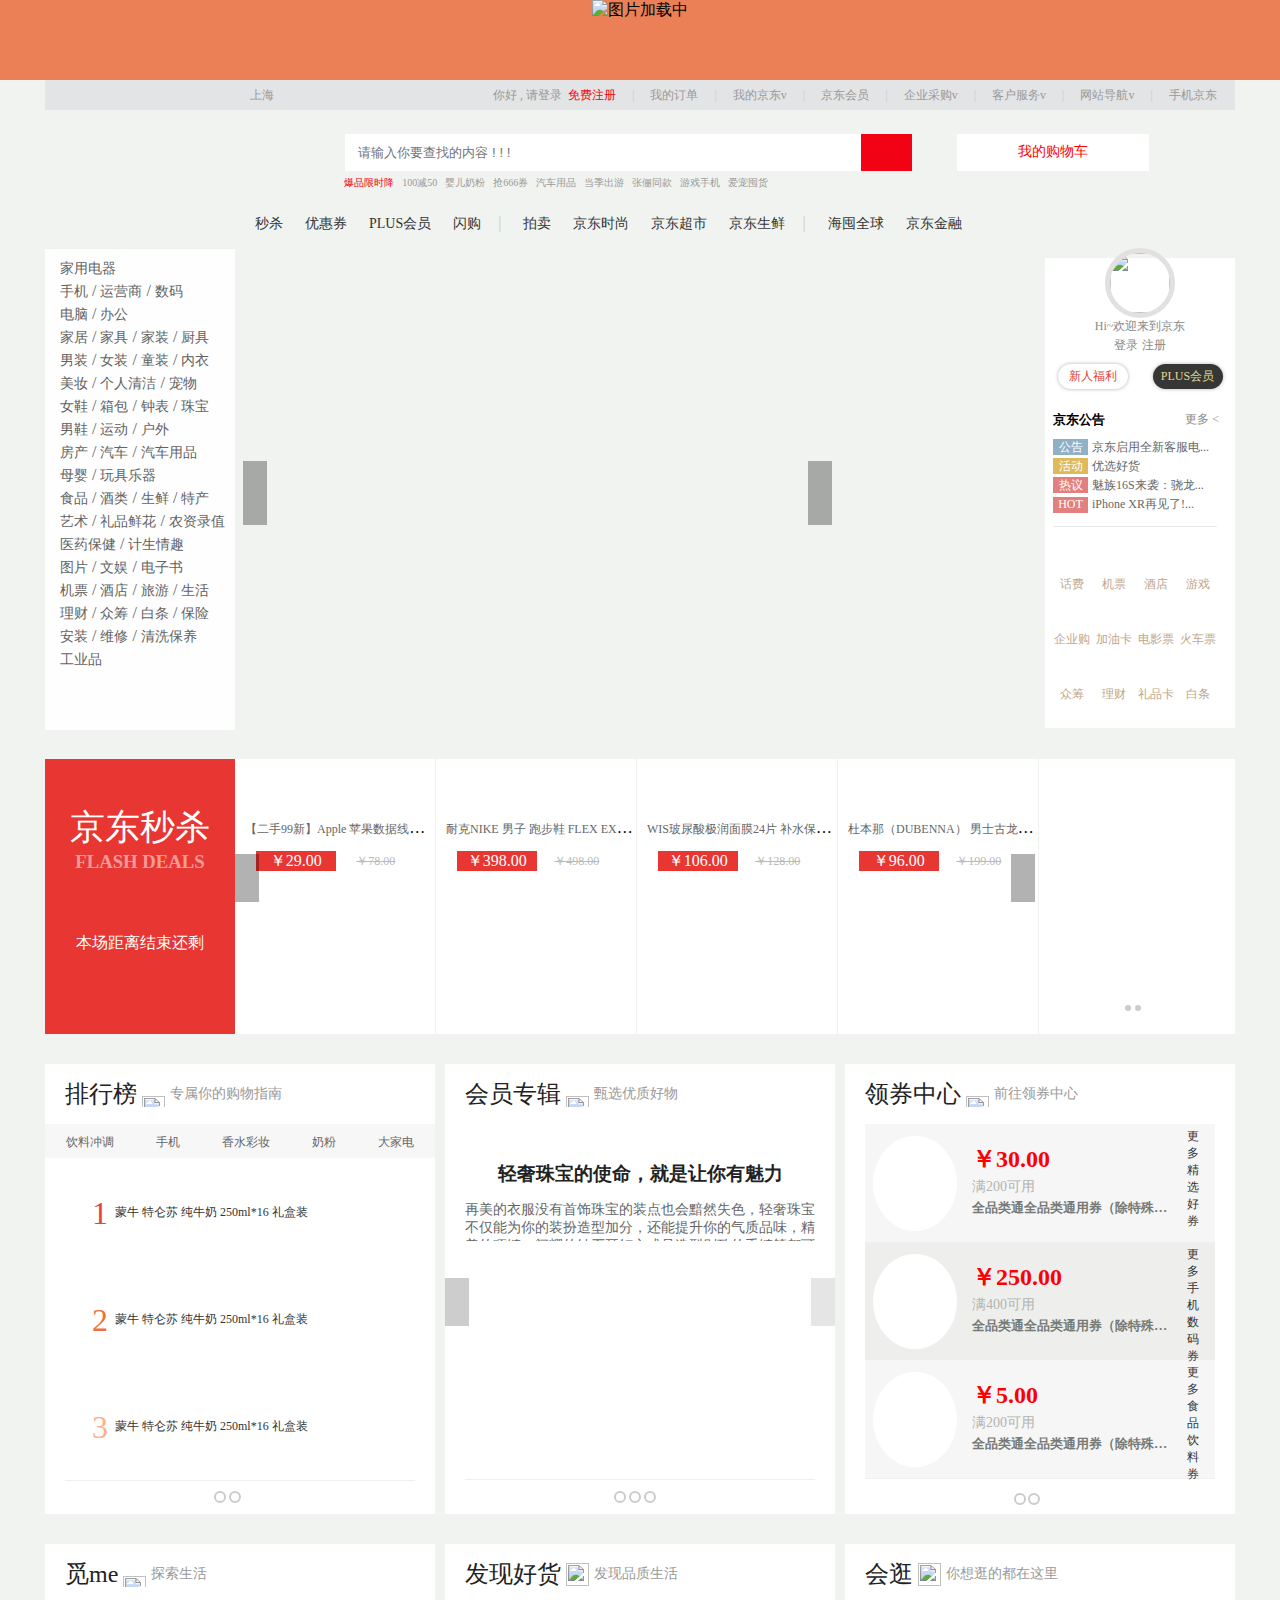
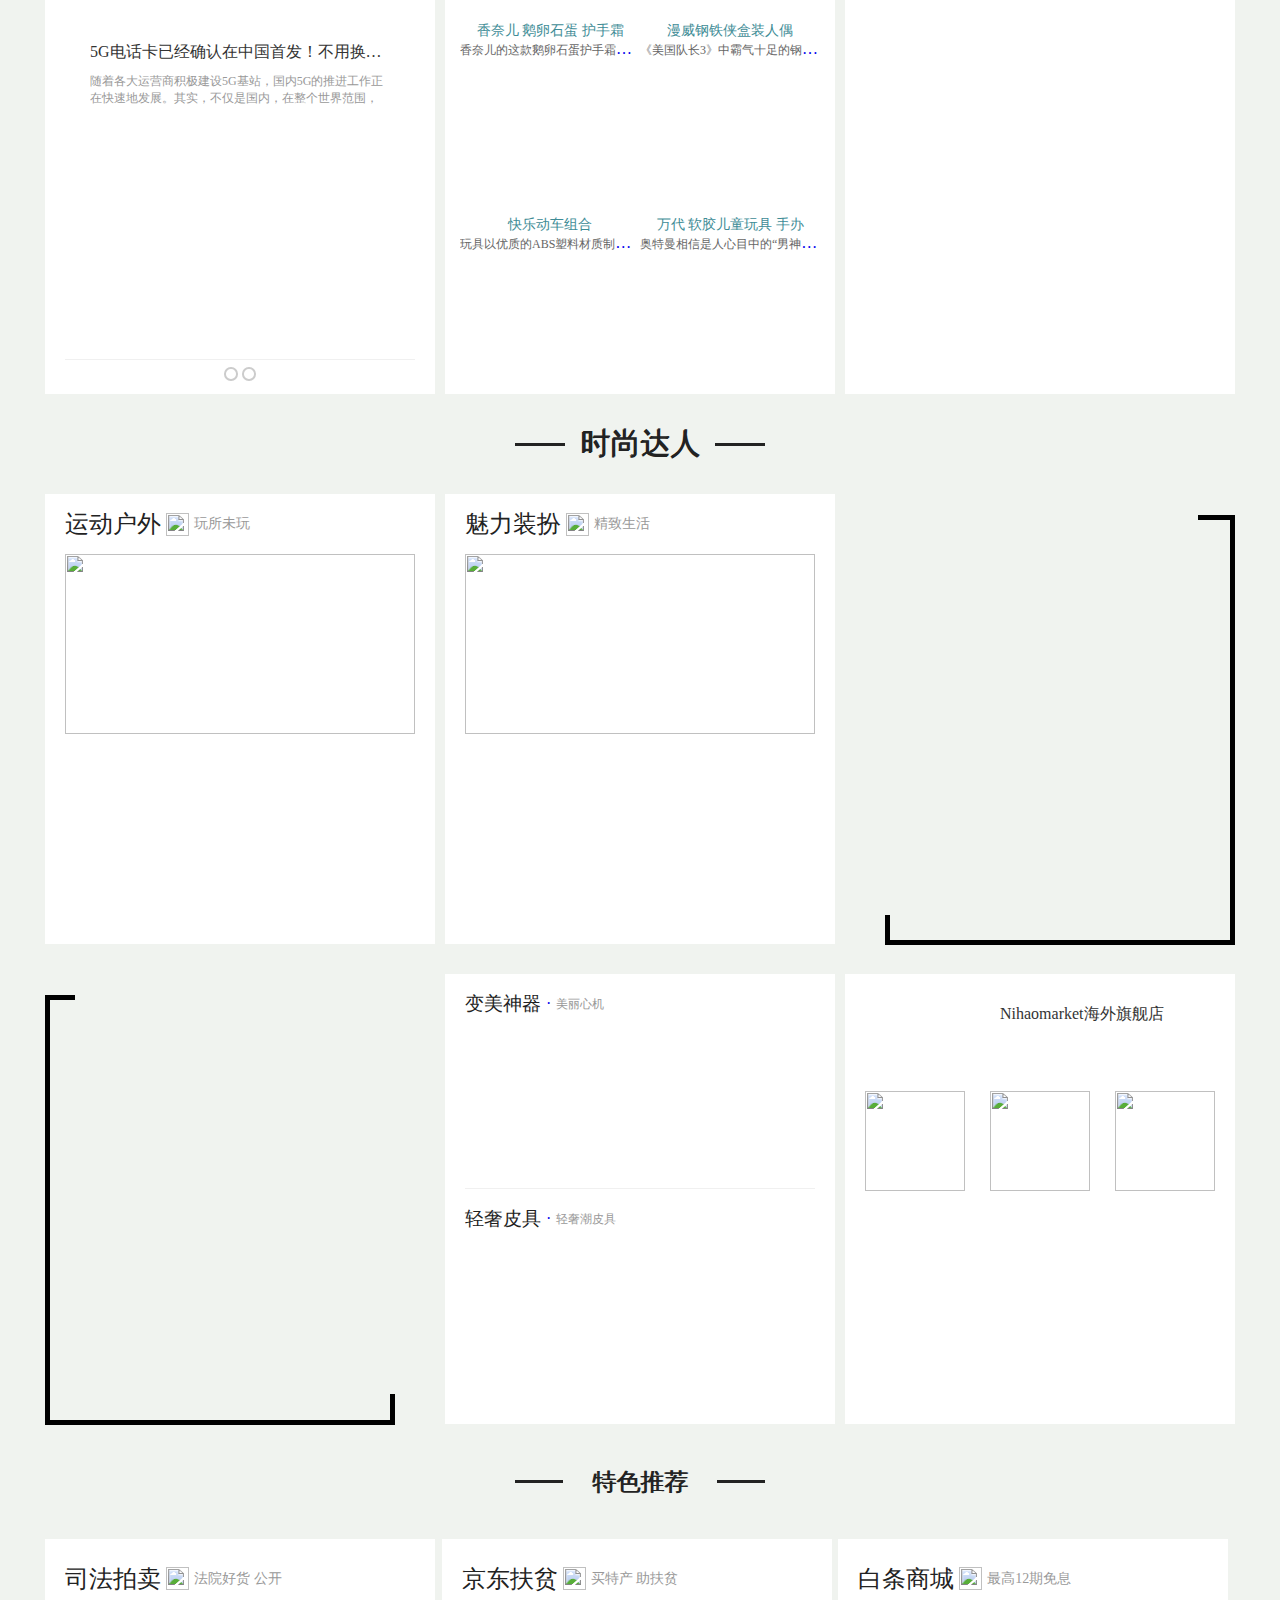
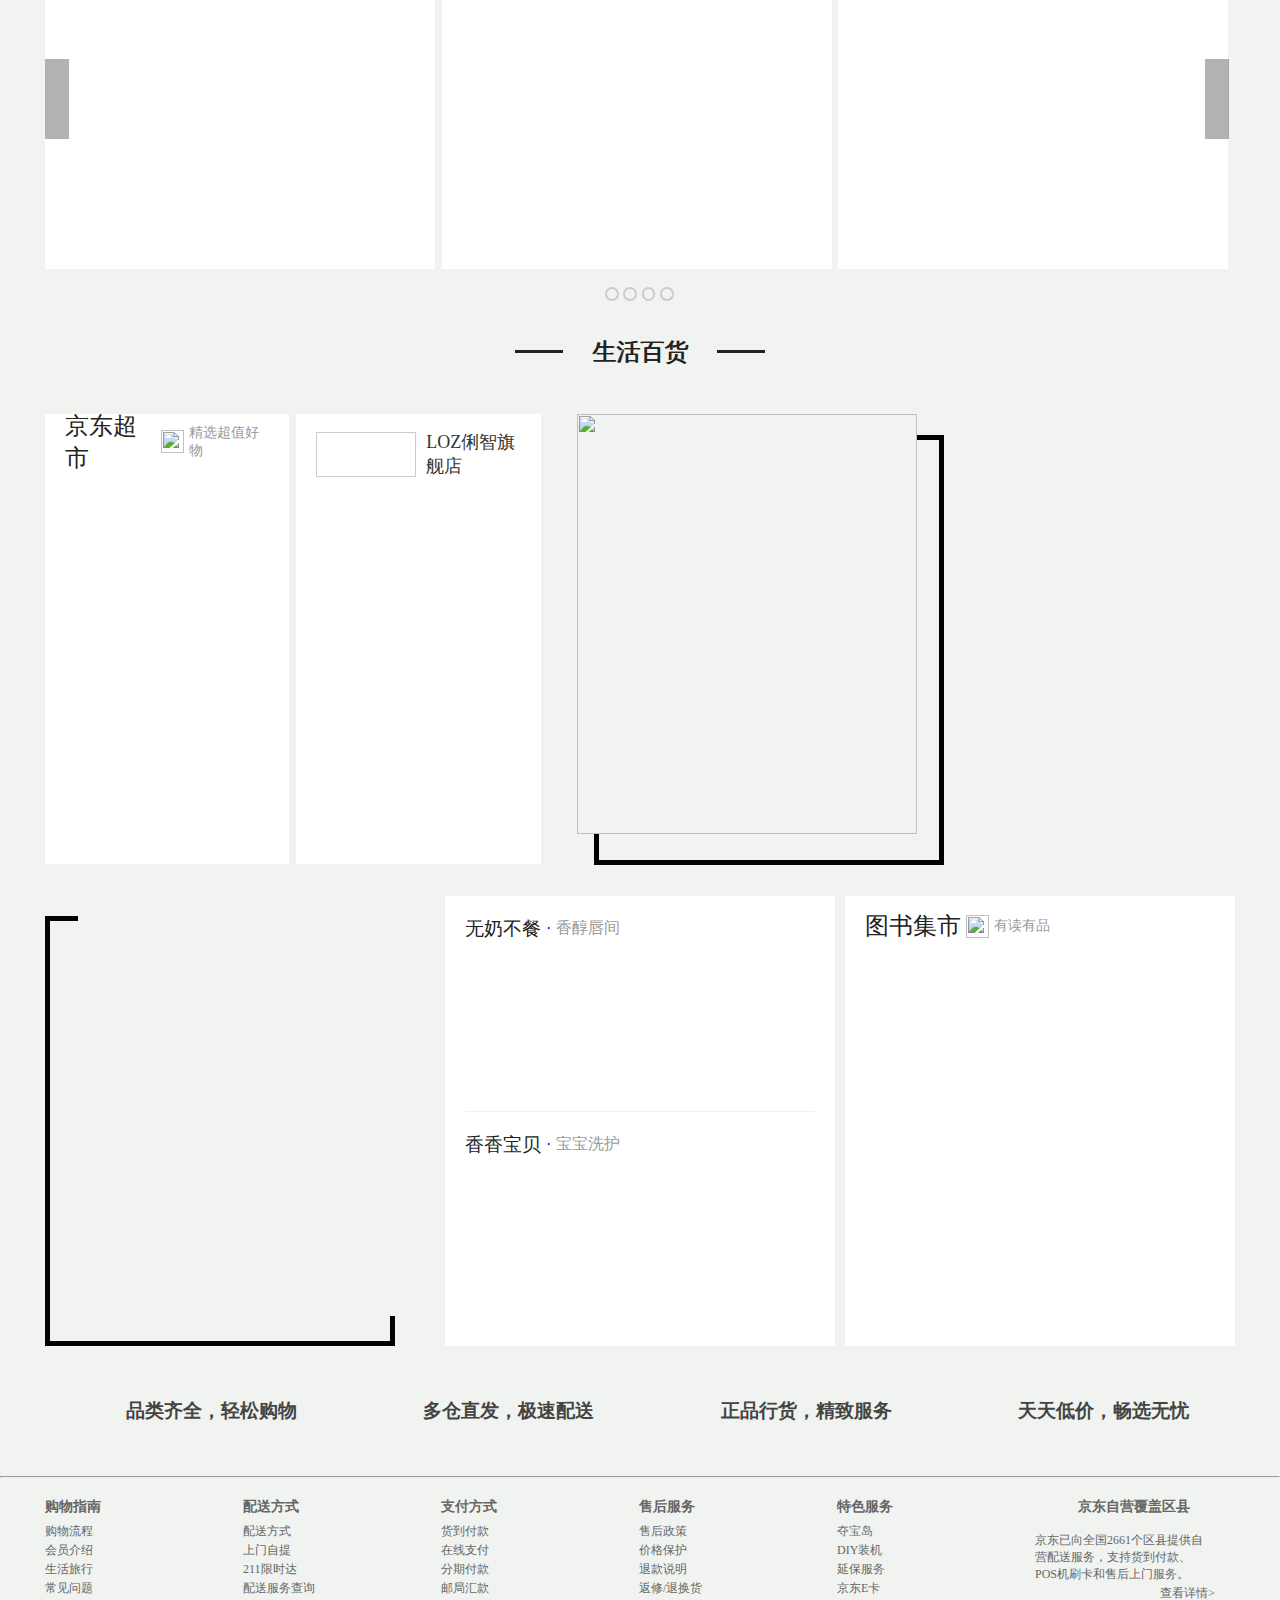
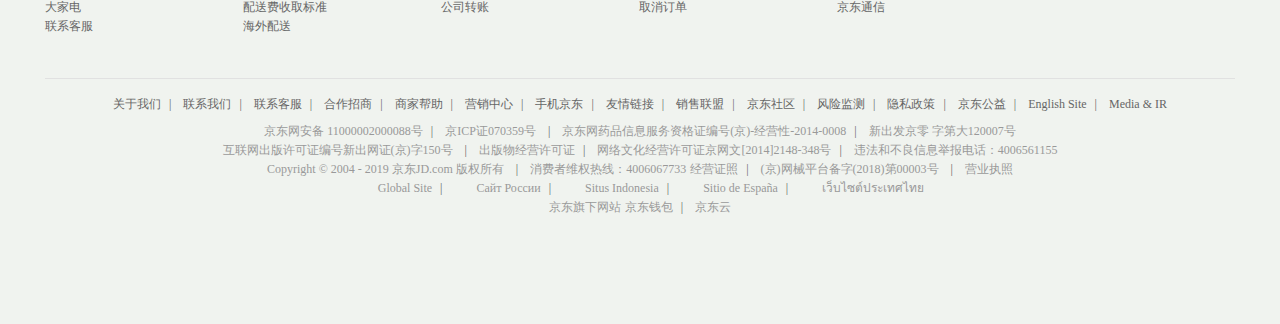
==== index.html @ dd9e2305 "jingdong" ====
<!doctype html>
<html>
  <head>
     <meta charset="UTF-8">
     <title>京东(JD.COM)-正品低价,品质保障,配送及时,轻松购物!</title>
     <link rel="stylesheet" href="css/jd.css">
	 <link rel="stylesheet" href="css/index.css">
  </head>
  <body>
<div class="mod_container" id="app">
     <!--顶部广告图片-->
        <div id="j_event">
           <img src="img/top/top.jpg" alt="图片加载中">
        </div>
				<!--登录注册介绍导航栏-->
	<div class="product-body">
         <div id="shortcut">
          <div class="w">
            <ul class="fl">
              <li><a href="javascript:;">上海</a></li>
            </ul>
                <ul class="fr">
                    <li><a href="login.html">你好 , 请登录&nbsp;&nbsp;</a></li>
                    <li><a href="register.html" style="color:#f10215">免费注册<span>|</span></a></li>
                
                    <li><a href="javascript:;">我的订单<span>|</span></a></li>
            
                    <li><a href="javascript:;">我的京东v<span>|</span></a></li>
               
                    <li><a href="javascript:;">京东会员<span>|</span></a></li>
                 
                    <li><a href="javascript:;">企业采购v<span>|</span></a></li>
                 
                    <li><a href="javascript:;">客户服务v<span>|</span></a></li>
              
                    <li><a href="javascript:;">网站导航v<span>|</span></a></li>
                
                    <li><a href="javascript:;">手机京东</a></li>
					<li class="erweima">
					   <div class="erweima-item">
					   </div>
					</li>
                </ul>
            </div>
        </div>

         <!--京东标志，搜索框 购物车-->
          <div id="header">
             <div class="w">
                <div id="logo">
                   <p class="logo"></p>
                </div>
                <div id="search">
                   <input type="text" class="search-s" placeholder="请输入你要查找的内容 ! ! !"> 
				      <a href="javascript:;">
				          <div class="xiangji"></div>
					  </a>
					   <button></button>
                </div>
                <div id="settleup" class="dropdown">
				    <div class="cw-icon">我的购物车</div>
				</div>
<!-- 				/*搜索框下第一个导航栏*/ -->
                <div id="hotwords">
				    <div class="hotwords-child">
					    <a href="javascript:;">爆品限时降</a>
					</div>
                        <a href="javascript:;">100减50</a>
					    <a href="javascript:;">婴儿奶粉</a>
					    <a href="javascript:;">抢666券</a>
					    <a href="javascript:;">汽车用品</a>
						<a href="javascript:;">当季出游</a>
						 <a href="javascript:;">张俪同款</a>
					    <a href="javascript:;">游戏手机</a>
						<a href="javascript:;">爱宠囤货</a>
				</div>
				<!-- 				/*搜索框下第二个导航栏*/ -->
                <div id="navitems">
						<a href="javascript:;">秒杀</a>
						<a href="javascript:;">优惠券</a>
						<a href="javascript:;">PLUS会员</a>
						<a href="javascript:;">闪购</a>
						<span>|</span>
						<a href="javascript:;">拍卖</a>
						<a href="javascript:;">京东时尚</a>
						<a href="javascript:;">京东超市</a>
						<a href="javascript:;">京东生鲜</a>
						<span>|</span>
						<a href="javascript:;">海囤全球</a>
						<a href="javascript:;">京东金融</a>
						<p class="navitems-p">
						       <img src="img/top/WJKasideright.png" alt="">
						</p>
				</div>
             </div>
          </div>
   <!--  carousel主导航链接-->
			<div id="primary-navbar">
				<!-- 王俊凯动态图-->
				<div id="carousel">
					<div id="WJK">
						<img src="img/navbar/WJKaside.png" alt="">
					</div>
					<div class="WJK-item">
						<img src="img/navbar/WJk.png" alt="">
					</div>
				</div>
			     <div id="navbar-asdie-left">
				      <ul class="navbar">
					       <li>
						     <a href="javascript:;">家用电器</a>
						   </li>
						   <li>
						     <a href="javascript:;">手机</a>
							 <span>/</span>
	                         <a href="javascript:;">运营商</a>
							  <span>/</span>
                              <a href="javascript:;">数码</a>
						   </li>
						   <li>
						     <a href="javascript:;">电脑</a>
							 <span>/</span>
	                         <a href="javascript:;">办公</a>
						   </li>
						   <li>
						     <a href="javascript:;">家居</a>
							 <span>/</span>
	                         <a href="javascript:;">家具</a>
	                          <span>/</span>
							   <a href="javascript:;">家装</a>
							 <span>/</span>
	                         <a href="javascript:;">厨具</a>
						   </li>
						    <li>
						     <a href="javascript:;">男装</a>
							 <span>/</span>
	                         <a href="javascript:;">女装</a>
	                          <span>/</span>
							   <a href="javascript:;">童装</a>
							 <span>/</span>
	                         <a href="javascript:;">内衣</a>
						   </li>
						     <li>
						     <a href="javascript:;">美妆</a>
							 <span>/</span>
	                         <a href="javascript:;">个人清洁</a>
	                          <span>/</span>
							   <a href="javascript:;">宠物</a>
						   </li>
						   <li>
						     <a href="javascript:;">女鞋</a>
							 <span>/</span>
	                         <a href="javascript:;">箱包</a>
	                          <span>/</span>
							   <a href="javascript:;">钟表</a>
							 <span>/</span>
	                         <a href="javascript:;">珠宝</a>
						   </li>
						     <li>
						     <a href="javascript:;">男鞋</a>
							 <span>/</span>
	                         <a href="javascript:;">运动</a>
	                          <span>/</span>
							   <a href="javascript:;">户外</a>
						   </li>
						     <li>
						     <a href="javascript:;">房产</a>
							 <span>/</span>
	                         <a href="javascript:;">汽车</a>
	                          <span>/</span>
							   <a href="javascript:;">汽车用品</a>
						   </li>
						     <li>
						     <a href="javascript:;">母婴</a>
							 <span>/</span>
	                         <a href="javascript:;">玩具乐器</a>
						   </li>
						      <li>
						     <a href="javascript:;">食品</a>
							 <span>/</span>
	                         <a href="javascript:;">酒类</a>
	                          <span>/</span>
							   <a href="javascript:;">生鲜</a>
							 <span>/</span>
	                         <a href="javascript:;">特产</a>
						   </li>
						      <li>
						     <a href="javascript:;">艺术</a>
							 <span>/</span>
	                         <a href="javascript:;">礼品鲜花</a>
	                          <span>/</span>
							   <a href="javascript:;">农资录值</a>
						   </li>
						      <li>
						     <a href="javascript:;">医药保健</a>
							 <span>/</span>
	                         <a href="javascript:;">计生情趣</a>
						   </li>
						     <li>
						     <a href="javascript:;">图片</a>
							 <span>/</span>
	                         <a href="javascript:;">文娱</a>
	                          <span>/</span>
							   <a href="javascript:;">电子书</a>
						   </li>
						     <li>
						     <a href="javascript:;">机票</a>
							 <span>/</span>
	                         <a href="javascript:;">酒店</a>
	                          <span>/</span>
							   <a href="javascript:;">旅游</a>
							 <span>/</span>
	                         <a href="javascript:;">生活</a>
						   </li>
						     <li>
						     <a href="javascript:;">理财</a>
							 <span>/</span>
	                         <a href="javascript:;">众筹</a>
	                          <span>/</span>
							   <a href="javascript:;">白条</a>
							 <span>/</span>
	                         <a href="javascript:;">保险</a>
						   </li>
						     <li>
						     <a href="javascript:;">安装</a>
							 <span>/</span>
	                         <a href="javascript:;">维修</a>
	                          <span>/</span>
							   <a href="javascript:;">清洗保养</a>
						   </li>
						    <li>
							   <a href="javascript:;">工业品</a>
						   </li>
					  </ul>
				 </div>
          <!-- 轮播  -->
				<div class="carousel-item">
						            <img src="img/navbar/navbar2.jpg" alt="">
									<img src="img/navbar/navbar1.jpg" alt="">
									<img src="img/navbar/navbar3.jpg" alt="">
									<img src="img/navbar/navbar4.jpg" alt="">
					     <div class="carousel-next">
					     	<a href="javascript:;"><img src="img/navbar/arrow-left.png" alt=""/></a>
						    <a href="javascript:;"><img src="img/navbar/arrow-right.png" alt=""/></a>
					   </div>
								</div>
				<div class="caeousel-circle">
								   <ul class="circle">
									   <li>
										   <a href="javascript:;"></a>
									   </li>
									   <li>
										   <a href="javascript:;"></a>
									   </li>
									   <li>
										   <a href="javascript:;"></a>
									   </li>
									   <li>
										   <a href="javascript:;"></a>
									   </li>
									   <li>
										   <a href="javascript:;"></a>
									   </li>
								   </ul>
							   </div>


				<!-- aside3张图片-->
				<div id="aside-img">
                    <ul>
						<li><img src="img/navbar/navbar-aside1.jpg" alt=""/></li>
						<li><img src="img/navbar/navbar-aside2.jpg" alt=""/></li>
						<li><img src="img/navbar/navbar-aside3.jpg"  alt=""/></li>
					</ul>
				</div>
				<!-- aside小零件-->
				<div id="aside-xlj">
                     <div class="welJD">
						 <img src="img/navbar/aside_login.jpg" alt=""/>
						 <p>Hi~欢迎来到京东</p>
						 <a href="javascript:;">登录</a>
						 <a href="javascript:;">注册</a>
						 <div class="people">
							 <a href="javascript:;">新人福利</a>
							 <a href="javascript:;">PLUS会员</a>
						 </div>
					 </div>
					<div class="welJD-middle">
						<div class="welJD-announcement">
	                        <h5>京东公告</h5>
						    <a href="javascript:;">更多 < </a>
						</div>
						<ul class="bulletin">
							<li>
								<a href="#">公告</a>
							   <span>京东启用全新客服电...</span>
							</li>
							<li>
								<a href="#">活动</a>
								<span>优选好货</span>
							</li>
							<li>
								<a href="#">热议</a>
								<span>魅族16S来袭：骁龙...</span>
							</li>
							<li>
								<a href="#">HOT</a>
								<span>iPhone XR再见了!...</span>
							</li>
							<li></li>
						</ul>
					</div>
					 <!--便利-->
					<div class="convenient">
					 <ul class="convenient-item">
						<li>
							<a href="javascript:;">
								<img src="img/navbar/care.png" alt=""/>
                                 <p>话费</p>
							</a>
						 </li>
						 <li>
							<a href="javascript:;"><img src="img/navbar/order.png" alt=""/>
								<p>机票</p>
							</a>
						</li>
						<li>
							<a href="javascript:;"><img src="img/navbar/shop_car.png" alt=""/>
								<p>酒店</p>
							</a>
						</li>
						 <li>
							 <a href="javascript:;"><img src="img/navbar/care.png" alt=""/>
								 <p>游戏</p>
							 </a>
						 </li>
						 <li>
							 <a href="javascript:;"><img src="img/navbar/order.png" alt=""/>
								 <p>企业购</p>
							 </a>
						 </li>
						 <li>
							 <a href="javascript:;"><img src="img/navbar/shop_car.png" alt=""/>
								 <p>加油卡</p>
							 </a>
						 </li>
						 <li>
							 <a href="javascript:;"><img src="img/navbar/care.png" alt=""/>
								 <p>电影票</p>
							 </a>
						 </li>
						 <li>
							 <a href="javascript:;"><img src="img/navbar/order.png" alt=""/>
								 <p>火车票</p>
							 </a>
						 </li>
						 <li>
							 <a href="javascript:;"><img src="img/navbar/shop_car.png" alt=""/>
								 <p>众筹</p>
							 </a>
						 </li>
						 <li>
							 <a href="javascript:;"><img src="img/navbar/care.png" alt=""/>
								 <p>理财</p>
							 </a>
						 </li>
						 <li>
							 <a href="javascript:;"><img src="img/navbar/order.png" alt=""/>
								 <p>礼品卡</p>
							 </a>
						 </li>
						 <li>
							 <a href="javascript:;"><img src="img/navbar/shop_car.png" alt=""/>
								 <p>白条</p>
							 </a>
						 </li>
					 </ul>
				  </div>
				</div>
				</div>
	<!-- floor1-->

	      <div id="parent-body">
			  <!-- 秒杀-->
             <div class="seckill">
				 <p class="font">京东秒杀</p>
				 <h3 class="h3-font">FLASH DEALS</h3>
				 <!-- 闪电图片-->
                 <div class="lightning"></div>
				 <p class="p-font">本场距离结束还剩</p>
			 </div>
			  <ul class="slides">
				  <li class="item" title="【二手99新】Apple 苹果数据线原装 手机数据线/充电线 通用于手机/平板">
					  <img src="img/product/slides/01.webp" title="【二手99新】Apple 苹果数据线原装 手机数据线/充电线 通用于手机/平板" alt=""/>
					  <p class="link"><a href="javascript:;">【二手99新】Apple 苹果数据线原装 手机数据线/充电线 通用于手机/平板</a></p>
				      <ul class="slide2">
						  <li class="item2">
							  <div>
                                 ￥29.00
							  </div>
							  <div>
								  ￥78.00
							  </div>
						  </li>
					  </ul>
				  </li>
				  <li class="item" title="耐克NIKE 男子 跑步鞋 FLEX EXPERIENCE RN 8 运动鞋 AJ5900-013黑色42码">
					  <img src="img/product/slides/02.webp" title="耐克NIKE 男子 跑步鞋 FLEX EXPERIENCE RN 8 运动鞋 AJ5900-013黑色42码" alt=""/>
					  <p class="link"><a href="javascript:;">耐克NIKE 男子 跑步鞋 FLEX EXPERIENCE RN 8 运动鞋 AJ5900-013黑色42码</a></p>
					  <ul class="slide2">
						  <li class="item2">
							  <div>
								  ￥398.00
							  </div>
							  <div>
								  ￥498.00
							  </div>
						  </li>
					  </ul>
				  </li> <li class="item" title="WIS玻尿酸极润面膜24片 补水保湿提亮肤色收缩毛孔控油清洁男女士学生面膜贴片式" >
				  <img src="img/product/slides/03.webp" title="WIS玻尿酸极润面膜24片 补水保湿提亮肤色收缩毛孔控油清洁男女士学生面膜贴片式" alt=""/>
				  <p class="link"><a href="javascript:;">WIS玻尿酸极润面膜24片 补水保湿提亮肤色收缩毛孔控油清洁男女士学生面膜贴片式</a></p>
				  <ul class="slide2">
					  <li class="item2">
						  <div>
							  ￥106.00
						  </div>
						  <div>
							  ￥128.00
						  </div>
					  </li>
				  </ul>
			  </li> <li class="item" title="杜本那（DUBENNA） 男士古龙香水持久淡香清新 正品法国专柜品质品质男神礼物香水礼盒装" >
				  <img src="img/product/slides/04.webp" title="杜本那（DUBENNA） 男士古龙香水持久淡香清新 正品法国专柜品质品质男神礼物香水礼盒装" alt=""/>
				  <p class="link"><a href="javascript:;">杜本那（DUBENNA） 男士古龙香水持久淡香清新 正品法国专柜品质品质男神礼物香水礼盒装</a></p>
				  <ul class="slide2">
					  <li class="item2">
						  <div>
							  ￥96.00
						  </div>
						  <div>
							  ￥199.00
						  </div>
					  </li>
				  </ul>
			  </li>
			  <li class="indicator-left">
				  <a href="javascript:;"><img src="img/product/slides/arrow-right.png" alt=""/></a>
			  </li>
			  <li class="indicator-right">
				  <a href="javascript:;"><img src="img/product/slides/arrow-left.png" alt=""/></a>
			  </li>
			  </ul>
			  <div id="aslde-left">
                  <div class="img">
					  <img src="img/product/slides/aside001.jpg" alt=""/>
					  <img src="img/product/slides/aside002.jpg" alt=""/>
			          <div class="aslde-left-indicator">
						  <a href="javascript:;" class="indicator1"></a>
						  <a href="javascript:;" class="indicator2"></a>
					  </div>
				  </div>
			  </div>
		  </div>
	  <!--floor2 -->
	      <div id="floor2">
             <div class="floor2-left">
				 <a href="#" class="floor2-top">
					 <h2>排行榜</h2>
					 <img src="img/product/floor2/left01.png" alt=""/>
					 <p>专属你的购物指南</p>
				 </a>
                 <div class="floor2-middle">
                    <ul class="floor2-middle-top">
                        <li>
                            <a href="javascript:;">饮料冲调</a>
                        </li>
                        <li>
                            <a href="javascript:;">手机</a>
                        </li>
                        <li>
                            <a href="javascript:;">香水彩妆</a>
                        </li>
                        <li>
                            <a href="javascript:;">奶粉</a>
                        </li>
                        <li>
                            <a href="javascript:;">大家电</a>
                        </li>
                    </ul>
                 </div>
                 <div class="floor2-middle-bottom">
                     <div class="floor2-middle-bottom-top">
                       <a href="#javscript:;">
                           <img src="img/product/floor2/left02.jpg" alt=""/>
                           <span>1</span>
                           <p>蒙牛 特仑苏 纯牛奶 250ml*16 礼盒装</p>
                        </a>
                         <a href="#javscript:;">
                             <img src="img/product/floor2/left03.jpg" alt=""/>
                             <span>2</span>
                             <p>蒙牛 特仑苏 纯牛奶 250ml*16 礼盒装</p>
                         </a>
                         <a href="#javscript:;">
                             <img src="img/product/floor2/left04.jpg" alt=""/>
                             <span>3</span>
                             <p>蒙牛 特仑苏 纯牛奶 250ml*16 礼盒装</p>
                         </a>
                     </div>
                 </div>
                 <div class="floor2-middle-baseline">
                     <a href="floor2-middle-baseline-item1"></a>
                     <a href="floor2-middle-baseline-item2"></a>
                 </div>
			 </div>
              <div class="floor-center">
                  <a href="#" class="floor2-top">
                      <h2>会员专辑</h2>
                      <img src="img/product/floor2/left01.png" alt=""/>
                      <p>甄选优质好物</p>
                  </a>
                  <div class="floor2-center">
                      <div class="floor2-center-item">
                          <a href="javascript:;">
                        <img src="img/product/floor2/center01.jpg" alt=""/>
                        <img src="img/product/floor2/center02.jpg" alt=""/>
                        <img src="img/product/floor2/center03.jpg" alt=""/>
                        <img src="img/product/floor2/center04.jpg" alt=""/>
                          <h3>轻奢珠宝的使命，就是让你有魅力</h3>
                          <p>再美的衣服没有首饰珠宝的装点也会黯然失色，轻奢珠宝不仅能为你的装扮造型加分，还能提升你的气质品味，精美的项链、闪耀的钻石耳钉亦或是造型别致的手链等都可以让你魅力倍增，有轻奢珠宝装饰，养成耀眼美人不是梦。</p>
                          <div class="floor2-center-aside">
                             <a href="javascript:;"><img src="img/product/floor2/arrow-right.png" alt=""/></a>
                              <a href="javascript:;"><img src="img/product/floor2/arrow-left.png" alt=""/></a>
                          </div>
                          </a>
                      </div>
                      <div class="floor2-middle-baseline">
                          <a href="floor2-middle-baseline-item1"></a>
                          <a href="floor2-middle-baseline-item2"></a>
                          <a href="floor2-middle-baseline-item3"></a>
                      </div>
                  </div>
              </div>
              <div class="floor-right">
                  <a href="#" class="floor2-top">
                      <h2>领券中心</h2>
                      <img src="img/product/floor2/left01.png" alt=""/>
                      <p>前往领券中心</p>
                  </a>
				  <div class="floor2-middle">
					  <ul class="floor2-middle-parent">
						  <li>
							  <a href="javascript:;">
								  <img src="img/product/floor2/right01.jpg" alt=""/>
							  </a>
							  <a href="javascript:;">
							   <h2>￥30.00</h2>
								  <p>满200可用</p>
                                <h5>全品类通全品类通用券（除特殊商品）【20点限量抢</h5>
							  </a>
							  <a href="javascript:;">更多精选好券</a>
						  </li>
						  <li>
							  <a href="javascript:;">
								  <img src="img/product/floor2/right02.jpg" alt=""/>
							  </a>
							  <a href="javascript:;">
								  <h2>￥250.00</h2>
								  <p>满400可用</p>
								  <h5>全品类通全品类通用券（除特殊商品）【20点限量抢</h5>
							  </a>
							  <a href="javascript:;">更多手机数码券</a>
						  </li>
						  <li>
							  <a href="javascript:;">
								  <img src="img/product/floor2/right03.jpg" alt=""/>
							  </a>
							  <a href="javascript:;">
								  <h2>￥5.00</h2>
								  <p>满200可用</p>
								  <h5>全品类通全品类通用券（除特殊商品）【20点限量抢</h5>
							  </a>
							  <a href="javascript:;">更多食品饮料券</a>
						  </li>
					  </ul>
				  </div>
				  <div class="floor2-middle-baseline">
					  <a href="floor2-middle-baseline-item1"></a>
					  <a href="floor2-middle-baseline-item2"></a>
				  </div>
              </div>
		  </div>
	      <!-- floor3-->
	    <div id="floor3">
			   <div class="floor3-left">
				   <a href="#" class="floor3-top">
					   <h2>觅me</h2>
					   <img src="img/product/floor3/left01.png" alt=""/>
					   <p>探索生活</p>
				   </a>
				   <div class="floor3-middle">
					   <a href="javascript:;"><img src="img/product/floor3/left02.jpg" alt=""/>
					     <div class="floor3-a-div">
                            <P>5G电话卡已经确认在中国首发！不用换卡，但却要换手机!</P>
							 <p>随着各大运营商积极建设5G基站，国内5G的推进工作正在快速地发展。其实，不仅是国内，在整个世界范围，5G都被视为下一个技术性地突破，将大大地提高网络速度，提高人们的工作效率，对整个社会来说有着重要的意义。目前，5G电话卡已经确认在中国首发，那么在5G到来之时是需要换电话卡还是手机呢？</p>
						 </div>
					   </a>
				   </div>
				   <div class="floor3-bottom">
					   <div class="floor3-bottom-item">
					      <a href="javascript:;"></a>
						   <a href="javascript:;"></a>
				      </div>
				   </div>
	     </div>
			<div class="floor3-center">
				<a href="javascript:;">
                    <h2>发现好货</h2>
					<img class="floor3-center-item" src="img/product/floor3/left01.png" alt=""/>
					<p>发现品质生活</p>
				</a>
				<ul class="floor3-middle">
					<li>
						<a href="javascript:;" class="floor3-middle-item">
							<img src="img/product/floor3/center01.png" alt=""/>
							<p>香奈儿 鹅卵石蛋 护手霜</p>
							<span>香奈儿的这款鹅卵石蛋护手霜，专为易感干燥的娇嫩双手打造，进一步升级养护功效。蕴含两大核心成分：五月玫瑰蜡与白鸢尾精萃，更添加乳木果油，提升配方多重滋养功</span>
						</a>
					</li>
					<li>
						<a href="javascript:;" class="floor3-middle-item">
							<img src="img/product/floor3/center02.jpg" alt=""/>
							<p>漫威钢铁侠盒装人偶</p>
							<span>《美国队长3》中霸气十足的钢铁侠新造型，人偶高约17厘米，安全环保PVC材质，做工精美，抗压耐摔，全身16处关节可动，轻松摆出各种姿势，是孩子们喜爱的礼物，也可以作为家居装饰摆件</span>
						</a>
					</li>
					<li>
						<a href="javascript:;" class="floor3-middle-item">
							<img src="img/product/floor3/center03.jpg" alt=""/>
							<p>快乐动车组合</p>
							<span>玩具以优质的ABS塑料材质制作，无毒无公害宝宝玩的更放心，另外组装动车可以自行拆卸自由组合安装，能够有效的帮助孩子开发智力和动手操作能力，形态逼真栩栩如生.</span>
						</a>
					</li>
					<li>
						<a href="javascript:;" class="floor3-middle-item">
							<img src="img/product/floor3/center04.jpg" alt=""/>
							<p>万代 软胶儿童玩具 手办</p>
							<span>奥特曼相信是人心目中的“男神”，帅气又炫酷，这套手办，动态的体感定型，非常具有质感，采用天然橡胶材质韧性十足.</span>
						</a>
					</li>
				</ul>
			</div>
			<div class="floor3-right">
                  <div class="floor3-right-top">
					  <a href="javascript:;">
						  <h2>会逛</h2>
						  <img src="img/product/floor3/left01.png" alt=""/>
						  <p>你想逛的都在这里</p>
					  </a>
				  </div>
				<div class="floor3-right-middle">
					<img src="img/product/floor3/right01.jpg" alt=""/>
				</div>
				<div class="floor3-right-bottom">
					<img src="img/product/floor3/right02.jpg" alt=""/>
					<img src="img/product/floor3/right03.jpg" alt=""/>
					<img src="img/product/floor3/right04.jpg" alt=""/>
				</div>
			</div>
		</div>
			<!-- 时尚达人-->

			<div class="floor3-tag">
				<div class="floor3-tag-meun">
				<div class="floor3-item1"></div>
				<h2 class="floor3-name">时尚达人</h2>
				<div class="floor3-item2"></div>
				</div>
			</div>
			<!-- floor4-->
		 <div class="floor4">
			 <div class="floor4-left">
                <div class="floor4-left-top">
					<a href="javascript:;">
						<h2>运动户外</h2>
						<img class="floor3-center-item" src="img/product/floor4/left01.png" alt=""/>
						<p>玩所未玩</p>
					</a>
					<div class="floor4-left-center">
						<img src="img/product/floor4/left01.jpg" alt=""/>
					</div>
					<div class="floor4-left-bottom">
						<img src="img/product/floor4/left02.jpg" alt=""/>
						<img src="img/product/floor4/left03.jpg" alt=""/>
					</div>
				</div>
			 </div>

			 <div class="floor4-center">
				 <div class="floor4-center-top">
					 <a href="javascript:;">
						 <h2>魅力装扮</h2>
						 <img class="floor3-center-item" src="img/product/floor4/left01.png" alt=""/>
						 <p>精致生活</p>
					 </a>
					 <div class="floor4-center-middle">
						 <img src="img/product/floor4/center01.jpg" alt=""/>
					 </div>
					 <div class="floor4-center-bottom">
						 <img src="img/product/floor4/center02.jpg" alt=""/>
						 <img src="img/product/floor4/center03.jpg" alt=""/>
					 </div>
				 </div>
			 </div>
			 <div class="floor-right">
				 <div class="class-bottom"></div>
					 <img src="img/product/floor4/right01.jpg" alt=""/>
				 <div class="class-bottom-item"></div>
			 </div>
		   </div>
		<div class="floor5">
           <div class="floor5-left">
			   <div class="floor5-top"></div>
			   <div class="floor5-center"></div>
			   <img src="img/product/floor5/left01.jpg" alt=""/>
		   </div>
			<div class="floor5-center">
				   <a href="javascript:;" class="floor5-center-top" >
                      <h3>变美神器</h3>
					   <span>·</span>
					   <p>美丽心机</p>
				   </a>
				<ul class="floor5-middle">
				   <li  class="floor5-middle1">
					   <a href="javascript:;">
						   <img src="img/product/floor5/center01.jpg" alt=""/>
					   </a>
				   </li>
					<li  class="floor5-middle2">
						<a href="javascript:;">
							<img src="img/product/floor5/center02.jpg" alt=""/>
						</a>
					</li>
				</ul>

				<a href="javascript:;" class="floor5-center-top" >
					<h3>轻奢皮具</h3>
					<span>·</span>
					<p>轻奢潮皮具</p>
				</a>
				<ul class="floor5-middle my_ul">
					<li  class="floor5-middle1">
						<a href="javascript:;">
							<img src="img/product/floor5/center03.jpg" alt=""/>
						</a>
					</li>
					<li  class="floor5-middle2">
						<a href="javascript:;">
							<img src="img/product/floor5/center04.jpg" alt=""/>
						</a>
					</li>
				</ul>
			</div>
			<div class="floor5-right">
				<a href="javascript:;" class="floor5-right-top">
					<div class="floor5-right-top-img">
					   <img src="img/product/floor5/right01.jpg" alt=""/>
					</div>
					<p>Nihaomarket海外旗舰店</p>
				</a>
				<div class="floor-right-middle">
					<img src="img/product/floor5/right02.jpg" alt=""/>
				</div>
				<div class="floor3-right-bottom">
				       <img src="img/product/floor5/right03.jpg" alt=""/>
				       <img src="img/product/floor5/right04.jpg" alt=""/>
					   <img src="img/product/floor5/right05.png"  alt=""/>
				</div>
			</div>
		</div>
		<div class="floor6">
             <!-- 文字-标签-->
			<div class="floor6-text">
                <div class="floor6-text-item"></div>
				<h2  class="floor6-text-item2">特色推荐</h2>
				<div class="floor6-text-item"></div>
			</div>
			<ul class="floor-middle-carousel">
                  <li class="floor-middle-carousel-item">
					  <a href="javascript:;">
                           <h2>司法拍卖</h2>
						  <img src="img/product/floor6/zhishifu.png" alt=""/>
						  <p>法院好货 公开</p>
					  </a>
					  <img src="img/product/floor6/bottom-slide.jpg" alt=""/>
				  </li>
				<li class="floor-middle-carousel-item">
					<a href="javascript:;">
						<h2>京东扶贫</h2>
						<img src="img/product/floor6/zhishifu.png" alt=""/>
						<p>买特产 助扶贫</p>
					</a>
					<img src="img/product/floor6/bottomslide.jpg" alt=""/>
				</li>
				<li class="floor-middle-carousel-item">
					<a href="javascript:;">
						<h2>白条商城</h2>
						<img src="img/product/floor6/zhishifu.png" alt=""/>
						<p>最高12期免息</p>
					</a>
					<img src="img/product/floor6/bottomslide02.jpg" alt=""/>
				</li>
                 <li class="zhishifu">
					 <a href="javascript:;">
						 <img src="img/product/floor6/arrow-left.png" alt=""/>
					 </a>
					 <a href="javascript:;">
						 <img src="img/product/floor6/arrow-right.png" alt=""/>
					 </a>
				 </li>
			</ul>
			<ul class="floor-middle-bottom">
                <li class="floor-middle-bottom-item"></li>
				<li class="floor-middle-bottom-item"></li>
				<li class="floor-middle-bottom-item"></li>
				<li class="floor-middle-bottom-item"></li>
			</ul>
		</div>
		<!-- floor7-->
		<div class="floor7">
               <div class="floor7-title">
				   <div class="floor7-title-parent">
                        <div class="floor7-title-item"></div>
					      <h2>生活百货</h2>
					   <div class="floor7-title-item"></div>
				   </div>
			   </div>
				   <div class="floor7-item">
					   <div class="floor7-item-left">
							 <a href="javascript:;" class="floor7-left-top">
								 <h2>京东超市</h2>
								 <img src="img/product/floor7/left01.png" alt=""/>
								 <p>精选超值好物</p>
							 </a>
						   <div  class="floor7-item-center">
							   <a href="javascript:;">
							   <img src="img/product/floor7/left02.jpg" alt=""/>
							   </a>
						   </div>
						   <div  class="floor7-item-right">
							   <a href="javascript:;">
								   <img src="img/product/floor7/left03.jpg" alt=""/>
								   <img src="img/product/floor7/left04.jpg" alt=""/>
							   </a>
						   </div>
					   </div>
					   <div class="floor-center">
						   <a href="javascript:;" class="floor-center-top">
                               <div class="floor-center-top-img">
								   <img src="img/product/floor7/center01.jpg" alt=""/>
							   </div>
							   <p>LOZ俐智旗舰店</p>
						   </a>
						   <div class="floor-center-middle">
							   <img src="img/product/floor7/center02.jpg" alt=""/>
						   </div>
						   <div class="floor-center-bottom">
							   <a href="javascript:;">
							   <img src="img/product/floor7/center03.jpg" alt=""/>
							   <img src="img/product/floor7/center04.jpg" alt=""/>
							   <img src="img/product/floor7/center05.jpg" alt=""/>
							   </a>
						   </div>
					   </div>
					   <div class="floor-right">
                           <div class="floor-right-box"></div>
						   <div class="floor-right-cover"></div>
						   <img src="img/product/floor7/right01.jpg" alt=""/>
					   </div>
			   </div>
		</div>
		<div class="floor8">
             <div  class="floor-left">
                 <div class="floor-left-box"></div>
				 <div class="floor-left-box1"></div>
				 <a href="javascript:;">
					 <img src="img/product/floor8/left01.jpg" alt="" class=""/>
					 <img src="img/product/floor8/left02.jpg" alt="" class=""/>
				 </a>
			 </div>
			<div class="floor-center">
				<a href="javascript:;" class="floor-center-top">
                     <h3>无奶不餐</h3>
					<span> ·</span>
					<p>香醇唇间</p>
				</a>
				<ul class="floor-center-middle">
                   <li>
					   <a href="javascript:;">
						   <img src="img/product/floor8/center01.jpg" alt=""/>
					   </a>
				   </li>
					<li>
						<a href="javascript:;">
							<img src="img/product/floor8/center02.jpg" alt=""/>
						</a>
					</li>
				</ul>
				<a href="javascript:;" class="floor-center-bottom">
					<h3>香香宝贝</h3>
					<span> ·</span>
					<p>宝宝洗护</p>
				</a>
				<ul class="floor-center-baseline">
                   <li>
					   <a href="#javascript:;">
						   <img src="img/product/floor8/center03.jpg" alt=""/>
					   </a>
				   </li>
					<li>
						<a href="#javascript:;">
							<img src="img/product/floor8/center04.jpg" alt=""/>
						</a>
					</li>
				</ul>
			</div>
			<div class="floor-right">
				<a href="javascript:;" class="floor-top">
					<h2>图书集市</h2>
					<img src="img/product/floor8/left01.png" alt=""/>
					<p>有读有品</p>
				</a>
				<ul class="floor-bottom">
                     <li>
						 <a href="javascript:;">
							 <img src="img/product/floor8/right01.jpg" alt=""/>
						 </a>
					 </li>
					<li>
						<a href="javascript:;">
							<img src="img/product/floor8/right02.jpg" alt=""/>
						</a>
					</li>
				</ul>
			</div>
		</div>
		<div class="flooter">
            <div class="flooter-left">
				<div class="flooter-img"></div>
				<h3>品类齐全，轻松购物</h3>
			</div>
			<div class="flooter-left">
				<div class="flooter-img"></div>
				<h3>多仓直发，极速配送</h3>
			</div>
			<div class="flooter-left">
				<div class="flooter-img"></div>
				<h3>正品行货，精致服务</h3>
			</div>
			<div class="flooter-left">
				<div class="flooter-img"></div>
				<h3>天天低价，畅选无忧</h3>
			</div>
		</div>
	  </div>
	<hr/>
	<div class="footer">
      <div class="footer-top">
         <dl>
			 <dd>购物指南</dd>
			 <dt><a href="javascript:;">购物流程</a></dt>
			 <dt><a href="javascript:;">会员介绍</a></dt>
			 <dt><a href="javascript:;">生活旅行</a></dt>
			 <dt><a href="javascript:;">常见问题</a></dt>
			 <dt><a href="javascript:;">大家电</a></dt>
			 <dt><a href="javascript:;">联系客服</a></dt>
		 </dl>
		  <dl>
			  <dd>配送方式</dd>
			  <dt><a href="javascript:;">配送方式</a></dt>
			  <dt><a href="javascript:;">上门自提</a></dt>
			  <dt><a href="javascript:;">211限时达</a></dt>
			  <dt><a href="javascript:;">配送服务查询</a></dt>
			  <dt><a href="javascript:;">配送费收取标准</a></dt>
			  <dt><a href="javascript:;">海外配送</a></dt>
		  </dl>
		  <dl>
			  <dd>支付方式</dd>
			  <dt><a href="javascript:;">货到付款</a></dt>
			  <dt><a href="javascript:;">在线支付</a></dt>
			  <dt><a href="javascript:;">分期付款</a></dt>
			  <dt><a href="javascript:;">邮局汇款</a></dt>
			  <dt><a href="javascript:;">公司转账</a></dt>
		  </dl>
		  <dl>
			  <dd>售后服务</dd>
			  <dt><a href="javascript:;">售后政策</a></dt>
			  <dt><a href="javascript:;">价格保护</a></dt>
			  <dt><a href="javascript:;">退款说明</a></dt>
			  <dt><a href="javascript:;">返修/退换货</a></dt>
			  <dt><a href="javascript:;">取消订单</a></dt>
		  </dl>
		  <dl>
			  <dd>特色服务</dd>
			  <dt><a href="javascript:;">夺宝岛</a></dt>
			  <dt><a href="javascript:;">DIY装机</a></dt>
			  <dt><a href="javascript:;">延保服务</a></dt>
			  <dt><a href="javascript:;">京东E卡</a></dt>
			  <dt><a href="javascript:;">京东通信</a></dt>
		  </dl>
		  <dl>
			  <dd>京东自营覆盖区县</dd>
			  <dt><p>
			  京东已向全国2661个区县提供自<br>营配送服务，支持货到付款、<br>POS机刷卡和售后上门服务。
		    </p></dt>
			  <dt><a href="javascript:;">查看详情></a></dt>
		  </dl>
	  </div>
        <div class="footer-bottom">
        <p>
			<a href="javascript:;">关于我们<span>|</span></a>
			<a href="javascript:;">联系我们<span>|</span></a>
			<a href="javascript:;">联系客服<span>|</span></a>
			<a href="javascript:;">合作招商<span>|</span></a>
			<a href="javascript:;">商家帮助<span>|</span></a>
			<a href="javascript:;">营销中心<span>|</span></a>
			<a href="javascript:;">手机京东<span>|</span></a>
			<a href="javascript:;">友情链接<span>|</span></a>
			<a href="javascript:;">销售联盟<span>|</span></a>
			<a href="javascript:;">京东社区<span>|</span></a>
			<a href="javascript:;">风险监测<span>|</span></a>
			<a href="javascript:;">隐私政策<span>|</span></a>
			<a href="javascript:;">京东公益<span>|</span></a>
			<a href="javascript:;">English Site<span>|</span></a>
			<a href="javascript:;">Media & IR</a>
		</p>
          <p>
			  <a href="javascript:;">京东网安备 11000002000088号<span>|</span></a>
			  <span>京ICP证070359号</span>
			  <a href="javascript:;"><span>|</span></a>
			  <a href="javascript:;">京东网药品信息服务资格证编号(京)-经营性-2014-0008<span>|</span></a>
			  <span>新出发京零 字第大120007号</span>
		  </p>
			<p>
				<span>互联网出版许可证编号新出网证(京)字150号</span>
				<a href="javascript:;"><span>|</span></a>
				<a href="javascript:;">出版物经营许可证<span>|</span></a>
				<a href="javascript:;">网络文化经营许可证京网文[2014]2148-348号<span>|</span></a>
				<span>违法和不良信息举报电话：4006561155</span>
			</p>
			<p>
				<span>Copyright &copy; 2004 - 2019 京东JD.com 版权所有</span>
				<a href="javascript:;"><span>|</span></a>
				<span>消费者维权热线：4006067733</span>
				<a href="javascript:;">经营证照<span>|</span></a>
				<span>(京)网械平台备字(2018)第00003号</span>
				<a href="javascript:;"><span>|</span></a>
				<a href="javascript:;">营业执照</a>
			</p>
			<p>
				<span></span>
				<a href="javascript:;">Global Site<span>|</span></a>
				<span class="span2"></span>
				<a href="javascript:;">Сайт России<span>|</span></a>
				<span class="span3"></span>
				<a href="javascript:;">Situs Indonesia<span>|</span></a>
				<span class="span4"></span>
				<a href="javascript:;">Sitio de España<span>|</span></a>
				<span class="span5"></span>
				<a href="javascript:;">เว็บไซต์ประเทศไทย</a>
			</p>
			<p>
				<span>京东旗下网站</span>
				<a href="javascript:;">京东钱包<span>|</span></a>
				<a href="javascript:;">京东云</a>
			</p>
			<p>
				<a href="javascript:;"></a>
				<a href="javascript:;"></a>
				<a href="javascript:;"></a>
				<a href="javascript:;"></a>
				<a href="javascript:;"></a>
			</p>
		</div>
	</div>
	</div>
  </body>

  <script src="js/jd.js"></script>
</html>
---- css/jd.css ----
*{margin:0;padding:0}
body{background:#f0f3ef}
a,ul,ol{text-decoration:none;list-style:none;}
/*    <!--顶部广告图片--> */
#j_event{position:relative;background-color:#eb8056;z-index:30;width:100%;height:80px;text-align:center}
/* <!--登录注册介绍导航栏-->*/
#shortcut{width:100%;height:30px;position:relative;background-color:#e3e4e5;}
#shortcut div.w ul.fl{position:absolute;margin-left:12.8rem;line-height:30px;font-size:12px}
#shortcut div.w ul.fr{display:flex;position:absolute;left:28rem;line-height:30px;font-size:12px}
#shortcut div.w ul.fr a,#shortcut div.w ul.fl a{color:#999}
#shortcut div.w ul.fr li a span{padding:0px 16px;color:#ccc}
#shortcut div.w ul.fr li a:hover{color:#c81623}
#shortcut div.w ul.fr li.erweima div.erweima-item{cursor:pointer;position:absolute;top:2rem;left:42.5rem;width:60px;height:60px;background:url("../img/top/mobile_qrcode.png")}
/*       <!--京东标志，搜索框 购物车-->*/
#app .product-body #header div.w{
    width:100%;height:138px;
}
    /*京东标志*/
.mod_container #header div.w #logo p.logo{position:relative;top:-2rem;width:190px;height:170px;background:url("../img/top/sprite.head.png")}
/*搜索框  */
.mod_container #header div.w #search{position:relative;top:-130px;}
.mod_container #header div.w #search input.search-s{position:absolute;left:300px;top:-1rem;width:520px;height:37px;line-height:37px;text-indent:1em;outline-style:none;border:0}
.mod_container #header div.w #search a div.xiangji{position:absolute;left:783px;top:-0.3rem;width:30px;height:20px;background:url("../img/top/xiangji.png") no-repeat;}
.mod_container #header div.w #search button{position:absolute;left:51rem;top:-1rem;width:3.2rem;height:2.3rem;background:#f10215;border:0;cursor:pointer}
/*购物车*/
.mod_container #header div.w #settleup .cw-icon{position:absolute;top:3.4rem;left:57rem;width:12rem;height:2.3rem;background:#fff;cursor:pointer;color:red;font-size:14px;line-height:2.3rem;text-align:center}

/*搜索框下第一个导航栏*/
.mod_container #header div.w #hotwords{display:flex;position:relative;top:-6.5rem;left:18.2rem;}
.mod_container #header div.w #hotwords div.hotwords-child{margin-top:-4px;}
.mod_container #header div.w #hotwords div.hotwords-child>a{color:#f10215;}
.mod_container #header div.w #hotwords a{font-size:10px;color:#999;margin-left:8px;}
.mod_container #header div.w #hotwords div.hotwords-child~a:hover{color:#c81623;}

/*搜索框下第二个导航栏*/
.mod_container #header div.w #navitems{position:relative;top:-5rem;left:12rem;}
.mod_container #header div.w #navitems a{font-size:14px;font-weight:500;color:#333;margin-left:18px;}
.mod_container #header div.w #navitems a:hover{color:#c81623;}
.mod_container #header div.w #navitems span{color:#ccc;padding-left:13px;}
.mod_container #header div.w #navitems p.navitems-p img{position:relative;top:-2.3rem;left:49.5rem}

/* navbar carousel 王俊凯*/
.mod_container #carousel{position:absolute;left:-255px;top:11px;width:950px;height:470px;}
.mod_container #carousel #WJK img{position:absolute;left:4px;top:0px;z-index:1;}
.mod_container #carousel  .WJK-item img{position:relative;top:0px;left:252px;display:none;z-index:10}
/*  <!--  carousel主导航链接-->*/
.mod_container #primary-navbar{width:100%;position:relative;height:481px;display:flex;justify-content:space-between;margin-bottom:30px;}
.mod_container #primary-navbar #navbar-asdie-left ul.navbar{z-index:2;height:100%;width:190px;background:#fefefe;border-top:1px solid #f0f0f0;}
.mod_container #primary-navbar #navbar-asdie-left ul.navbar li a{font:14px "黑体";color:#626262;}
.mod_container #primary-navbar #navbar-asdie-left ul.navbar li a:hover{color:#c81623;}
.mod_container #primary-navbar #navbar-asdie-left ul.navbar li{padding-left:15px;padding-bottom:4px;transition:all 0.3s linear;}
.mod_container #primary-navbar #navbar-asdie-left ul.navbar li:hover{background:#ddd}
.mod_container #primary-navbar #navbar-asdie-left ul.navbar li:first-child{margin-top:10px;}
.mod_container #primary-navbar #navbar-asdie-left ul.navbar li span{color:#626262}
/*轮播*/

.mod_container #primary-navbar .carousel-item {
    width: 590px;
    height: 470px;
    position: relative;
    overflow: hidden;
    top: 10px;
}
.mod_container #primary-navbar .carousel-item   div.carousel-next a{
    position:absolute;top:203px;width:24px;height:64px;background:rgba(0,0,0,0.3);
    text-align:center;line-height:64px;
}
.mod_container #primary-navbar .carousel-item  div.carousel-next a:last-child{
    position:absolute;top:203px;left:565px;width:24px;height:64px;background:rgba(0,0,0,0.3);
    text-align:center;line-height:64px;
}
.mod_container #primary-navbar .carousel-item  div.carousel-next a:hover{
    background:rgba(0,0,0,0.5)
}
.mod_container #primary-navbar  div.caeousel-circle ul{
    position:absolute;top:425px;left:90px;display:flex;
}
.mod_container #primary-navbar  div.caeousel-circle ul li a{
    display:inline-block;width:6px;height:6px;border-radius:50%;border:3px solid #fff;margin-left:8px;
    border-color:hsla(4,0%,100%,.4);
}
.mod_container #primary-navbar  div.caeousel-circle ul li a:hover{
    background:#fff;box-shadow:0px 0px 7px 3px hsla(4,0%,100%,.4);
}
/*<!-- aside3张图片-->*/
.mod_container #primary-navbar #aside-img ul{
    width:190px;height:470px;position:relative;top:10px;display:flex;flex-direction:column;justify-content:space-between;
}
.mod_container #primary-navbar #aside-img ul li:last-child img{
    margin-bottom:-4px;
}
.mod_container #primary-navbar #aside-img img:hover{
    opacity:0.8;
}
/*<!-- aside小零件-->*/
.mod_container #primary-navbar #aside-xlj{
    width:190px;height:470px;position:relative;background:#fff;top:10px;

}
.mod_container #primary-navbar #aside-xlj .welJD{
    text-align:center;
}
.mod_container #primary-navbar #aside-xlj .welJD img{
    border-radius:50%;width:60px;height:60px;border:5px solid #e3e1df;margin-top:-10px;
}
.mod_container #primary-navbar #aside-xlj .welJD>p,.mod_container #primary-navbar #aside-xlj .welJD>a{
    font-size:12px;color:#888;
}
.mod_container #primary-navbar #aside-xlj .welJD>a:hover{
    color:#c81623;
}
.mod_container #primary-navbar #aside-xlj .welJD div.people{
    display:flex;position:relative;top:10px;justify-content:space-around;
}
.mod_container #primary-navbar #aside-xlj .welJD div.people a{
    display:inline-block;width:70px;height:25px;color:#e43f3b;background:#fff;font-size:12px;border-radius:20px;line-height:25px;
    box-shadow:0px 0px 4px -1px rgba(0,0,0,0.5)
}
.mod_container #primary-navbar #aside-xlj .welJD div.people a:last-child{
    background: #363634;
    color: #e5d790;
}
.mod_container #primary-navbar #aside-xlj .welJD div.people a:hover{
    background:#e43f3b;color:#fff;
}
.mod_container #primary-navbar #aside-xlj div.welJD-middle{
    width:190px;height:312px;margin-top:32px;
}
.mod_container #primary-navbar #aside-xlj div.welJD-middle div.welJD-announcement a{
    float:right;margin-top:-18px;margin-right:1rem;font-size:12px;color:#888;
}
.mod_container #primary-navbar #aside-xlj div.welJD-middle div.welJD-announcement a:hover{
    color:#333333;
}
.mod_container #primary-navbar #aside-xlj div.welJD-middle div.welJD-announcement h5{
    margin-left:0.5rem;
}
.mod_container #primary-navbar #aside-xlj div.welJD-middle ul.bulletin{
    margin-top:8px;margin-left:8px;
}
.mod_container #primary-navbar #aside-xlj div.welJD-middle ul.bulletin  a{
    display:inline-block;width:35px;height:16px;background:#90b0c6;font-size:12px;color:#fff;
    text-align:center;
}
.mod_container #primary-navbar #aside-xlj div.welJD-middle ul.bulletin li:nth-child(2) a{
    background:#e0b95a;
}
.mod_container #primary-navbar #aside-xlj div.welJD-middle ul.bulletin li:nth-child(3) a{
    background:#e47f7f;
}
.mod_container #primary-navbar #aside-xlj div.welJD-middle ul.bulletin li:nth-child(4) a{
    background:#e47f7f;
}
.mod_container #primary-navbar #aside-xlj div.welJD-middle ul.bulletin li:nth-child(5) {
    width:90%;border-top:1px solid #ebeaea;margin-top:0.8rem;
}
.mod_container #primary-navbar #aside-xlj div.welJD-middle ul.bulletin span{
    font-size:12px;color:#666;
}
.mod_container #primary-navbar #aside-xlj div.welJD-middle ul.bulletin span:hover{
    color:#c81623;
}

.mod_container #primary-navbar #aside-xlj .convenient .convenient-item {
    position: absolute;
    height: 170px;
    width: 180px;
    top: 300px;
    left: 6px;
    text-align: center; }

.mod_container #primary-navbar #aside-xlj .convenient .convenient-item li {
    float: left;
    width: 42px;
    height: 55px; }

.mod_container #primary-navbar #aside-xlj .convenient .convenient-item li a {
    text-align: center; }

.mod_container #primary-navbar #aside-xlj .convenient .convenient-item li a p {
    font-size: 12px;
    color: #bea68d; }

.mod_container #primary-navbar #aside-xlj .convenient .convenient-item li a p:hover {
    color: #c81623;
    opacity: 1; }
---- css/index.css ----
#app #parent-body {
  width: 100%;
  height: 275px;
  display: flex;
  margin-bottom: 30px; }

#app #parent-body .seckill {
  position: relative;
  width: 190px;
  height: 275px;
  background: #e83632; }

#app #parent-body .seckill p.font {
  font-size: 35px;
  color: #fff;
  text-align: center;
  padding-top: 45px; }

#app #parent-body .seckill .h3-font {
  color: rgba(255, 255, 255, 0.5);
  text-align: center; }

#app #parent-body .seckill .lightning {
  position: absolute;
  left: 86px;
  top: 126px;
  display: block;
  width: 20px;
  height: 33px;
  background: url(//misc.360buyimg.com/mtd/pc/index_2017/2.1.0/static/images/sprite.seckill.png) -35px -25px; }

#app #parent-body .seckill .p-font {
  color: #fff;
  text-align: center;
  font-size: 16px;
  margin-top: 60px; }

#app #parent-body ul.slides {
  width: 800px;
  height: 275px;
  display: flex;
  position: relative; }

#app #parent-body ul.slides li.item {
  width: 200px;
  height: 275px;
  background: #fff;
  border-right: 1px solid #f0f0f0;
  text-align: center; }
  #app #parent-body ul.slides li.item:hover {
    opacity: 0.8; }

#app #parent-body ul.slides li.item img {
  margin-top: 40px; }
  #app #parent-body ul.slides li.item img:hover {
    opacity: 0.8; }

#app #parent-body ul.slides li.item p.link {
  margin-top: 1rem;
  margin-left: 10px;
  white-space: nowrap;
  overflow: hidden;
  text-overflow: ellipsis; }

#app #parent-body ul.slides li.item p.link a {
  color: #666;
  font-size: 12px; }

#app #parent-body ul.slides li.item p.link a:hover {
  color: #e83632; }

#app #parent-body ul.slides li.item ul.slide2 li.item2 {
  height: 20px;
  width: 160px;
  margin-top: 0.8rem;
  margin-left: 1.3rem;
  display: flex; }

#app #parent-body ul.slides li.item ul.slide2 li.item2 div {
  width: 80px;
  height: 20px;
  background: #e83632;
  color: #fff;
  text-align: center;
  line-height: 20px; }

#app #parent-body ul.slides li.item ul.slide2 li.item2 div:nth-child(2) {
  background: #fff;
  color: #b7bcb8;
  font-size: 12px;
  text-decoration: line-through; }

#app #parent-body ul.slides li[class="indicator-right"] {
  position: absolute;
  text-align: center; }

#app #parent-body ul.slides li[class="indicator-right"] a {
  display: inline-block;
  width: 1.5rem;
  height: 3rem;
  background: rgba(0, 0, 0, 0.3);
  line-height: 3rem;
  margin-top: 95px; }

#app #parent-body ul.slides li[class="indicator-right"] a:hover {
  background: rgba(0, 0, 0, 0.6); }

#app #parent-body ul.slides li[class="indicator-left"] {
  position: absolute;
  text-align: center; }

#app #parent-body ul.slides li[class="indicator-left"] a {
  display: inline-block;
  width: 1.5rem;
  height: 3rem;
  background: rgba(0, 0, 0, 0.3);
  line-height: 3rem;
  margin-top: 95px;
  margin-left: 48.5rem; }

#app #parent-body ul.slides li[class="indicator-left"] a:hover {
  background: rgba(0, 0, 0, 0.6); }

#app #parent-body #aslde-left {
  width: 200px;
  height: 275px;
  background: #fff; }

#app #parent-body #aslde-left div.img {
  position: relative;
  width: 180px;
  height: 260px;
  margin-top: 6px;
  margin-left: auto;
  margin-right: auto;
  overflow: hidden; }

#app #parent-body #aslde-left div.img div.aslde-left-indicator a {
  position: absolute;
  top: 235px;
  left: 80px;
  width: 0.4rem;
  height: 0.4rem;
  border-radius: 50%;
  background: #ccc;
  margin-top: 5px; }

#app #parent-body #aslde-left div.img div.aslde-left-indicator a:hover {
  background: #e83632; }

#app #parent-body #aslde-left div.img div.aslde-left-indicator a.indicator2 {
  left: 90px; }

#app #floor2 {
  width: 100%;
  height: 450px;
  display: flex;
  justify-content: space-between;
  position: relative;
  margin-bottom: 30px; }
  #app #floor2 div.floor2-left {
    background: #fff;
    width: 390px;
    height: 450px; }
    #app #floor2 div.floor2-left a.floor2-top {
      display: flex;
      width: 350px;
      height: 60px;
      padding: 0px 20px;
      line-height: 60px; }
      #app #floor2 div.floor2-left a.floor2-top h2 {
        color: #222;
        font-weight: 500; }
      #app #floor2 div.floor2-left a.floor2-top img {
        width: 23px;
        height: 23px;
        margin: 20px 5px; }
      #app #floor2 div.floor2-left a.floor2-top p {
        color: #999;
        font-size: 14px; }
    #app #floor2 div.floor2-left div.floor2-middle {
      position: absolute;
      width: 390px;
      height: 390px;
      top: 60px; }
      #app #floor2 div.floor2-left div.floor2-middle .floor2-middle-top {
        width: 390px;
        height: 34px;
        background: #f7f7f7;
        display: flex;
        justify-content: space-around;
        align-items: center; }
        #app #floor2 div.floor2-left div.floor2-middle .floor2-middle-top li a {
          color: #666;
          font-size: 12px; }
          #app #floor2 div.floor2-left div.floor2-middle .floor2-middle-top li a:hover {
            color: #e83632; }
    #app #floor2 div.floor2-left .floor2-middle-bottom {
      width: 350px;
      height: 321px;
      position: absolute;
      top: 95px;
      padding: 0px 20px; }
      #app #floor2 div.floor2-left .floor2-middle-bottom .floor2-middle-bottom-top a {
        display: flex;
        width: 350px;
        height: 107px;
        align-items: center; }
        #app #floor2 div.floor2-left .floor2-middle-bottom .floor2-middle-bottom-top a img:hover {
          opacity: 0.8; }
        #app #floor2 div.floor2-left .floor2-middle-bottom .floor2-middle-bottom-top a span {
          display: block;
          width: 30px;
          height: 40px;
          font-size: 32px;
          color: #e74240;
          text-align: center;
          line-height: 40px;
          margin-left: 20px; }
          #app #floor2 div.floor2-left .floor2-middle-bottom .floor2-middle-bottom-top a span:hover {
            color: #e83632; }
        #app #floor2 div.floor2-left .floor2-middle-bottom .floor2-middle-bottom-top a p {
          font-size: 12px;
          color: #333; }
          #app #floor2 div.floor2-left .floor2-middle-bottom .floor2-middle-bottom-top a p:hover {
            color: #e83632; }
      #app #floor2 div.floor2-left .floor2-middle-bottom .floor2-middle-bottom-top a:nth-child(2) span {
        color: #ed713d; }
      #app #floor2 div.floor2-left .floor2-middle-bottom .floor2-middle-bottom-top a:nth-child(3) {
        border-bottom: 1px solid #f0f0f0; }
      #app #floor2 div.floor2-left .floor2-middle-bottom .floor2-middle-bottom-top a:nth-child(3) span {
        color: #feb185; }
    #app #floor2 div.floor2-left .floor2-middle-baseline {
      position: absolute;
      top: 417px;
      text-align: center;
      width: 390px;
      height: 32px; }
      #app #floor2 div.floor2-left .floor2-middle-baseline a {
        position: relative;
        z-index: 1;
        display: block;
        width: 0.48rem;
        height: 0.48rem;
        border-radius: 50%;
        border: 2px solid #ccc;
        margin: 10px auto;
        left: -20px; }
        #app #floor2 div.floor2-left .floor2-middle-baseline a:hover {
          background: #eb3436;
          box-shadow: 0px 0px 4px 3px #eb3436; }
      #app #floor2 div.floor2-left .floor2-middle-baseline a:nth-child(2) {
        top: -22px;
        left: -5px;
        width: 0.5rem;
        height: 0.5rem; }
  #app #floor2 .floor-center {
    background: #fff;
    width: 390px;
    height: 450px; }
    #app #floor2 .floor-center a.floor2-top {
      display: flex;
      width: 350px;
      height: 60px;
      background: #fff;
      padding: 0px 20px;
      line-height: 60px; }
      #app #floor2 .floor-center a.floor2-top h2 {
        color: #222;
        font-weight: 500; }
      #app #floor2 .floor-center a.floor2-top img {
        width: 23px;
        height: 23px;
        margin: 20px 5px; }
      #app #floor2 .floor-center a.floor2-top p {
        color: #999;
        font-size: 14px; }
    #app #floor2 .floor-center .floor2-center {
      width: 350px;
      height: 390px;
      padding: 0px 20px; }
      #app #floor2 .floor-center .floor2-center .floor2-center-item {
        width: 100%;
        height: 355px;
        position: relative;
        border-bottom: 1px solid #f0f0f0; }
        #app #floor2 .floor-center .floor2-center .floor2-center-item a img:first-child:hover {
          opacity: 0.8; }
        #app #floor2 .floor-center .floor2-center .floor2-center-item a img + img {
          margin: 1.2rem 0px; }
          #app #floor2 .floor-center .floor2-center .floor2-center-item a img + img:hover {
            opacity: 0.8; }
        #app #floor2 .floor-center .floor2-center .floor2-center-item a h3 {
          text-align: center;
          margin-top: -5px;
          color: #222; }
          #app #floor2 .floor-center .floor2-center .floor2-center-item a h3:hover {
            color: #eb3436; }
        #app #floor2 .floor-center .floor2-center .floor2-center-item a p {
          width: 100%;
          height: 40px;
          font-size: 14px;
          overflow: hidden;
          margin-top: 14px;
          color: #666; }
          #app #floor2 .floor-center .floor2-center .floor2-center-item a p:hover {
            color: #eb3436; }
        #app #floor2 .floor-center .floor2-center .floor2-center-item .floor2-center-aside a {
          position: absolute;
          top: 153.5px;
          width: 1.5rem;
          height: 3rem;
          left: -20px;
          background: rgba(0, 0, 0, 0.1);
          text-align: center;
          line-height: 3rem; }
        #app #floor2 .floor-center .floor2-center .floor2-center-item .floor2-center-aside a:nth-child(2) {
          left: 346px; }
      #app #floor2 .floor-center .floor2-center .floor2-middle-baseline {
        position: absolute;
        top: 417px;
        text-align: center;
        width: 350px;
        height: 32px; }
        #app #floor2 .floor-center .floor2-center .floor2-middle-baseline a {
          position: relative;
          z-index: 1;
          display: block;
          width: 0.48rem;
          height: 0.48rem;
          border-radius: 50%;
          border: 2px solid #ccc;
          margin: 10px auto;
          left: -20px; }
          #app #floor2 .floor-center .floor2-center .floor2-middle-baseline a:hover {
            background: #eb3436;
            box-shadow: 0px 0px 4px 3px #eb3436; }
        #app #floor2 .floor-center .floor2-center .floor2-middle-baseline a:nth-child(2) {
          top: -22px;
          left: -5px;
          width: 0.5rem;
          height: 0.5rem; }
        #app #floor2 .floor-center .floor2-center .floor2-middle-baseline a:nth-child(3) {
          top: -44px;
          left: 10px;
          width: 0.5rem;
          height: 0.5rem; }
  #app #floor2 .floor-right {
    background: #fff;
    width: 390px;
    height: 450px; }
    #app #floor2 .floor-right a.floor2-top {
      display: flex;
      width: 350px;
      height: 60px;
      background: #fff;
      padding: 0px 20px;
      line-height: 60px; }
      #app #floor2 .floor-right a.floor2-top h2 {
        color: #222;
        font-weight: 500; }
      #app #floor2 .floor-right a.floor2-top img {
        width: 23px;
        height: 23px;
        margin: 20px 5px; }
      #app #floor2 .floor-right a.floor2-top p {
        color: #999;
        font-size: 14px; }
    #app #floor2 .floor-right .floor2-middle {
      width: 350px;
      height: 354px;
      padding: 0px 20px;
      background: #fff; }
      #app #floor2 .floor-right .floor2-middle .floor2-middle-parent {
        border-bottom: 1px solid #f0f0f0; }
      #app #floor2 .floor-right .floor2-middle .floor2-middle-parent li {
        width: 100%;
        height: 118px;
        background: #f6f6f6;
        display: flex;
        justify-content: space-around;
        align-items: center; }
        #app #floor2 .floor-right .floor2-middle .floor2-middle-parent li:hover {
          opacity: 0.8; }
        #app #floor2 .floor-right .floor2-middle .floor2-middle-parent li a:first-child {
          width: 84px;
          height: 65px;
          text-align: center;
          padding-top: 15px;
          padding-bottom: 15px;
          background: #fff;
          border-radius: 50%; }
        #app #floor2 .floor-right .floor2-middle .floor2-middle-parent li a:nth-child(2) {
          width: 200px;
          height: 80px; }
          #app #floor2 .floor-right .floor2-middle .floor2-middle-parent li a:nth-child(2) h2 {
            color: red; }
          #app #floor2 .floor-right .floor2-middle .floor2-middle-parent li a:nth-child(2) p {
            color: #b1b3b0;
            font-size: 14px;
            margin: 3px 0px; }
          #app #floor2 .floor-right .floor2-middle .floor2-middle-parent li a:nth-child(2) h5 {
            color: #767b77;
            white-space: nowrap;
            overflow: hidden;
            text-overflow: ellipsis; }
            #app #floor2 .floor-right .floor2-middle .floor2-middle-parent li a:nth-child(2) h5:hover {
              color: #eb3436; }
        #app #floor2 .floor-right .floor2-middle .floor2-middle-parent li a:nth-child(3) {
          width: 20px;
          height: 110px;
          font-size: 12px;
          color: #333; }
          #app #floor2 .floor-right .floor2-middle .floor2-middle-parent li a:nth-child(3):hover {
            color: #eb3436; }
      #app #floor2 .floor-right .floor2-middle .floor2-middle-parent li:nth-child(2) {
        background: #eeefed; }
    #app #floor2 .floor-right .floor2-middle-baseline {
      position: absolute;
      top: 417px;
      text-align: center;
      width: 350px;
      height: 32px; }
      #app #floor2 .floor-right .floor2-middle-baseline a {
        position: relative;
        display: block;
        width: 0.48rem;
        height: 0.48rem;
        border-radius: 50%;
        border: 2px solid #ccc;
        margin: 0px auto;
        top: 12px;
        left: 0px; }
        #app #floor2 .floor-right .floor2-middle-baseline a:hover {
          background: #eb3436;
          box-shadow: 0px 0px 4px 3px #eb3436; }
      #app #floor2 .floor-right .floor2-middle-baseline a:nth-child(2) {
        top: 0px;
        left: 14px;
        width: 0.5rem;
        height: 0.5rem; }

#app #floor2 .floor-center .floor2-center-item .floor2-center-aside a:hover {
  background: rgba(0, 0, 0, 0.6); }

#app #floor3 {
  width: 100%;
  height: 450px;
  display: flex;
  justify-content: space-between;
  position: relative; }
  #app #floor3 div.floor3-left {
    background: #fff;
    width: 390px;
    height: 450px; }
    #app #floor3 div.floor3-left a.floor3-top {
      display: flex;
      width: 350px;
      height: 60px;
      padding: 0px 20px;
      line-height: 60px; }
      #app #floor3 div.floor3-left a.floor3-top h2 {
        color: #222;
        font-weight: 500; }
      #app #floor3 div.floor3-left a.floor3-top img {
        width: 23px;
        height: 23px;
        margin: 20px 5px; }
      #app #floor3 div.floor3-left a.floor3-top p {
        color: #999;
        font-size: 14px; }
    #app #floor3 div.floor3-left .floor3-middle {
      width: 350px;
      padding: 0px 20px;
      height: 355px; }
      #app #floor3 div.floor3-left .floor3-middle a {
        position: relative;
        display: block;
        width: 350px;
        height: 355px;
        border-bottom: 1px solid #f0f0f0; }
        #app #floor3 div.floor3-left .floor3-middle a img:hover {
          opacity: 0.8; }
        #app #floor3 div.floor3-left .floor3-middle a .floor3-a-div {
          width: 300px;
          height: 80px;
          margin-top: 1.23rem;
          margin-left: auto;
          margin-right: auto; }
          #app #floor3 div.floor3-left .floor3-middle a .floor3-a-div p:first-child {
            font-size: 16px;
            color: #333;
            white-space: nowrap;
            overflow: hidden;
            text-overflow: ellipsis; }
            #app #floor3 div.floor3-left .floor3-middle a .floor3-a-div p:first-child:hover {
              color: #e83632; }
          #app #floor3 div.floor3-left .floor3-middle a .floor3-a-div p:nth-child(2) {
            height: 35px;
            font-size: 12px;
            color: #999;
            overflow: hidden;
            margin-top: 10px; }
            #app #floor3 div.floor3-left .floor3-middle a .floor3-a-div p:nth-child(2):hover {
              color: #e83632; }
    #app #floor3 div.floor3-left .floor3-bottom {
      width: 390px;
      height: 34px;
      position: relative; }
      #app #floor3 div.floor3-left .floor3-bottom .floor3-bottom-item {
        width: 5rem;
        height: 2.1rem;
        margin: 0 auto;
        text-align: center;
        line-height: 2.1rem; }
        #app #floor3 div.floor3-left .floor3-bottom .floor3-bottom-item a {
          display: inline-block;
          width: 0.6rem;
          height: 0.6rem;
          border-radius: 50%;
          border: 2px solid #ccc; }
          #app #floor3 div.floor3-left .floor3-bottom .floor3-bottom-item a:hover {
            box-shadow: 0px 0px 3px 2px #e83632;
            background: #e83632; }
  #app #floor3 .floor3-center {
    background: #fff;
    width: 390px;
    height: 450px; }
    #app #floor3 .floor3-center a {
      display: flex;
      width: 350px;
      height: 60px;
      padding: 0 20px;
      align-items: center; }
      #app #floor3 .floor3-center a h2 {
        color: #222;
        font-weight: 500; }
      #app #floor3 .floor3-center a .floor3-center-item {
        width: 23px;
        height: 23px;
        margin: 20px 5px; }
      #app #floor3 .floor3-center a p {
        color: #999;
        font-size: 14px; }
    #app #floor3 .floor3-center .floor3-middle {
      width: 390px;
      box-sizing: border-box;
      padding: 0 15px;
      height: 387px;
      display: flex;
      flex-wrap: wrap; }
      #app #floor3 .floor3-center .floor3-middle li {
        width: 180px;
        height: 184px; }
        #app #floor3 .floor3-center .floor3-middle li .floor3-middle-item {
          display: block;
          width: 180px;
          height: 184px;
          text-align: center;
          padding: 0px 0px;
          white-space: nowrap;
          overflow: hidden;
          text-overflow: ellipsis; }
          #app #floor3 .floor3-center .floor3-middle li .floor3-middle-item img {
            margin-top: 0.8rem; }
            #app #floor3 .floor3-center .floor3-middle li .floor3-middle-item img:hover {
              opacity: 0.8; }
          #app #floor3 .floor3-center .floor3-middle li .floor3-middle-item p {
            color: #3e8c96; }
            #app #floor3 .floor3-center .floor3-middle li .floor3-middle-item p:hover {
              color: #e83632; }
          #app #floor3 .floor3-center .floor3-middle li .floor3-middle-item span {
            font-size: 12px;
            color: #666; }
            #app #floor3 .floor3-center .floor3-middle li .floor3-middle-item span:hover {
              color: #e83632; }
  #app #floor3 .floor3-right {
    background: #fff;
    width: 390px;
    height: 450px; }
    #app #floor3 .floor3-right .floor3-right-top a {
      display: flex;
      width: 350px;
      height: 60px;
      padding: 0px 20px;
      align-items: center; }
      #app #floor3 .floor3-right .floor3-right-top a h2 {
        color: #222;
        font-weight: 500; }
      #app #floor3 .floor3-right .floor3-right-top a img {
        width: 23px;
        height: 23px;
        margin: 20px 5px; }
      #app #floor3 .floor3-right .floor3-right-top a p {
        color: #999;
        font-size: 14px; }
    #app #floor3 .floor3-right .floor3-right-middle {
      width: 350px;
      height: 250px;
      padding: 0 20px; }
      #app #floor3 .floor3-right .floor3-right-middle:hover {
        opacity: 0.8; }
    #app #floor3 .floor3-right .floor3-right-bottom {
      width: 350px;
      height: 137px;
      padding: 0 20px; }
      #app #floor3 .floor3-right .floor3-right-bottom img:hover {
        opacity: 0.8; }

#app .product-body {
  position: relative;
  width: 1190px;
  margin: 0 auto; }

#app .product-body .floor3-tag {
  width: 100%;
  height: 100px;
  display: flex;
  align-items: center; }
  #app .product-body .floor3-tag .floor3-tag-meun {
    display: flex;
    width: 250px;
    height: 45px;
    margin: 0 auto;
    justify-content: space-between;
    align-items: center; }
    #app .product-body .floor3-tag .floor3-tag-meun h2 {
      font: lighter 30px "sans-serif";
      color: #222;
      text-shadow: 1px -1.2px 0px #222; }
    #app .product-body .floor3-tag .floor3-tag-meun .floor3-item1, #app .product-body .floor3-tag .floor3-tag-meun .floor3-item2 {
      width: 50px;
      height: 3px;
      background: #222; }

#app .product-body .floor4 {
  width: 100%;
  height: 450px;
  display: flex;
  justify-content: space-between;
  margin-bottom: 30px; }
  #app .product-body .floor4 .floor4-left {
    width: 350px;
    height: 450px;
    padding: 0 20px;
    background: #fff; }
    #app .product-body .floor4 .floor4-left .floor4-left-top a {
      width: 100%;
      height: 60px;
      display: flex;
      align-items: center; }
      #app .product-body .floor4 .floor4-left .floor4-left-top a h2 {
        color: #222;
        font-weight: 500; }
      #app .product-body .floor4 .floor4-left .floor4-left-top a img {
        width: 23px;
        height: 23px;
        margin: 20px 5px; }
      #app .product-body .floor4 .floor4-left .floor4-left-top a p {
        color: #999;
        font-size: 14px; }
    #app .product-body .floor4 .floor4-left .floor4-left-center {
      width: 350px;
      height: 180px; }
    #app .product-body .floor4 .floor4-left .floor4-left-center img {
      width: 100%;
      height: 180px; }
      #app .product-body .floor4 .floor4-left .floor4-left-center img:hover {
        opacity: 0.8; }
    #app .product-body .floor4 .floor4-left .floor4-left-bottom {
      width: 350px;
      height: 180px;
      display: flex;
      justify-content: space-between;
      margin-top: 10px; }
      #app .product-body .floor4 .floor4-left .floor4-left-bottom img:hover {
        opacity: 0.8; }
  #app .product-body .floor4 .floor4-center {
    width: 350px;
    height: 450px;
    padding: 0 20px;
    background: #fff; }
    #app .product-body .floor4 .floor4-center .floor4-center-top a {
      width: 100%;
      height: 60px;
      display: flex;
      align-items: center; }
      #app .product-body .floor4 .floor4-center .floor4-center-top a h2 {
        color: #222;
        font-weight: 500; }
      #app .product-body .floor4 .floor4-center .floor4-center-top a img {
        width: 23px;
        height: 23px;
        margin: 20px 5px; }
      #app .product-body .floor4 .floor4-center .floor4-center-top a p {
        color: #999;
        font-size: 14px; }
    #app .product-body .floor4 .floor4-center .floor4-center-middle {
      width: 350px;
      height: 180px; }
    #app .product-body .floor4 .floor4-center .floor4-center-middle img {
      width: 100%;
      height: 180px; }
      #app .product-body .floor4 .floor4-center .floor4-center-middle img:hover {
        opacity: 0.8; }
    #app .product-body .floor4 .floor4-center .floor4-center-bottom {
      width: 350px;
      height: 180px;
      display: flex;
      justify-content: space-between;
      margin-top: 10px; }
      #app .product-body .floor4 .floor4-center .floor4-center-bottom img:hover {
        opacity: 0.8; }
  #app .product-body .floor4 .floor-right {
    position: relative;
    width: 390px;
    height: 450px; }
    #app .product-body .floor4 .floor-right .class-bottom {
      width: 313px;
      height: 400px;
      position: absolute;
      top: 21px;
      left: 40px;
      background: #f0f3ef; }
    #app .product-body .floor4 .floor-right img {
      position: absolute;
      left: 20px; }
      #app .product-body .floor4 .floor-right img:hover {
        opacity: 0.8; }
    #app .product-body .floor4 .floor-right .class-bottom-item {
      width: 340px;
      height: 420px;
      border: 5px solid #000;
      margin-top: 21px;
      margin-left: 40px; }

#app .product-body .floor5 {
  width: 100%;
  height: 450px;
  display: flex;
  justify-content: space-between; }
  #app .product-body .floor5 img:hover {
    opacity: 0.8; }
  #app .product-body .floor5 .floor5-left {
    width: 390px;
    height: 450px;
    position: relative; }
    #app .product-body .floor5 .floor5-left .floor5-top {
      width: 340px;
      height: 420px;
      border: 5px solid #000;
      margin-top: 21px; }
    #app .product-body .floor5 .floor5-left .floor5-center {
      width: 340px;
      height: 420px;
      position: absolute;
      top: 0px;
      left: 30px;
      padding-right: 0;
      background: #f0f3ef; }
    #app .product-body .floor5 .floor5-left img {
      position: absolute;
      top: 0px;
      left: 30px; }
  #app .product-body .floor5 .floor5-center {
    width: 350px;
    height: 450px;
    position: relative;
    background: #fff;
    padding: 0 20px; }
    #app .product-body .floor5 .floor5-center .floor5-center-top {
      display: flex;
      width: 100%;
      height: 60px;
      align-items: center; }
      #app .product-body .floor5 .floor5-center .floor5-center-top h3 {
        font-weight: 200;
        color: #222; }
      #app .product-body .floor5 .floor5-center .floor5-center-top span {
        padding: 0 5px; }
      #app .product-body .floor5 .floor5-center .floor5-center-top p {
        color: #999;
        font-size: 12px; }
    #app .product-body .floor5 .floor5-center .floor5-middle {
      width: 350px;
      height: 134px;
      border-bottom: 1px solid #f0f0f0;
      display: flex;
      padding-bottom: 20px; }
      #app .product-body .floor5 .floor5-center .floor5-middle li {
        width: 175px;
        box-sizing: border-box;
        padding: 0 22.5px; }
        #app .product-body .floor5 .floor5-center .floor5-middle li a img {
          margin-top: 15px; }
          #app .product-body .floor5 .floor5-center .floor5-middle li a img:hover {
            opacity: 0.8; }
    #app .product-body .floor5 .floor5-center .my_ul {
      border: 0; }
  #app .product-body .floor5 .floor5-right {
    width: 350px;
    height: 450px;
    background: #fff;
    padding: 0 20px; }
    #app .product-body .floor5 .floor5-right .floor5-right-top {
      display: flex;
      width: 100%;
      height: 80px;
      align-items: center; }
      #app .product-body .floor5 .floor5-right .floor5-right-top .floor5-right-top-img {
        width: 130px;
        height: 43px; }
        #app .product-body .floor5 .floor5-right .floor5-right-top .floor5-right-top-img:hover {
          opacity: 0.8; }
      #app .product-body .floor5 .floor5-right .floor5-right-top p {
        color: #333;
        margin-left: 5px; }
    #app .product-body .floor5 .floor5-right .floor3-right-bottom {
      width: 100%;
      height: 137px;
      display: flex;
      justify-content: space-between;
      align-items: center; }
      #app .product-body .floor5 .floor5-right .floor3-right-bottom img {
        width: 100px;
        height: 100px; }

#app .product-body .floor6 {
  width: 100%;
  height: 470px; }
  #app .product-body .floor6 img:hover {
    opacity: 0.8; }
  #app .product-body .floor6 .floor6-text {
    width: 250px;
    height: 45px;
    margin: 35px auto;
    display: flex;
    justify-content: space-between;
    align-items: center; }
    #app .product-body .floor6 .floor6-text h2 {
      font-weight: 200;
      color: #222;
      font-family: 'fzzzh', sans-serif;
      text-shadow: 1px -0.5px 0px #222; }
    #app .product-body .floor6 .floor6-text .floor6-text-item {
      width: 3rem;
      height: 0.2rem;
      background: #222; }
  #app .product-body .floor6 .floor-middle-carousel {
    width: 100%;
    height: 330px;
    position: relative;
    display: flex;
    justify-content: space-between; }
    #app .product-body .floor6 .floor-middle-carousel .floor-middle-carousel-item {
      width: 350px;
      height: 330px;
      padding: 0 20px;
      background: #fff; }
      #app .product-body .floor6 .floor-middle-carousel .floor-middle-carousel-item a {
        display: flex;
        width: 100%;
        height: 79px;
        align-items: center; }
        #app .product-body .floor6 .floor-middle-carousel .floor-middle-carousel-item a h2 {
          color: #222;
          font-weight: 500; }
        #app .product-body .floor6 .floor-middle-carousel .floor-middle-carousel-item a img {
          width: 23px;
          height: 23px;
          margin: 20px 5px; }
        #app .product-body .floor6 .floor-middle-carousel .floor-middle-carousel-item a p {
          color: #999;
          font-size: 14px; }
    #app .product-body .floor6 .floor-middle-carousel li.zhishifu a {
      position: absolute;
      left: 0px;
      top: 120px;
      width: 1.5rem;
      height: 5rem;
      text-align: center;
      line-height: 5rem;
      background: rgba(0, 0, 0, 0.3); }
      #app .product-body .floor6 .floor-middle-carousel li.zhishifu a:hover {
        background: rgba(0, 0, 0, 0.6); }
    #app .product-body .floor6 .floor-middle-carousel li.zhishifu a:nth-child(2) {
      left: 72.5rem;
      top: 120px; }
  #app .product-body .floor6 .floor-middle-bottom {
    width: 100%;
    height: 50px;
    display: flex;
    align-items: center; }
    #app .product-body .floor6 .floor-middle-bottom .floor-middle-bottom-item {
      width: 0.6rem;
      height: 0.6rem;
      border-radius: 50%;
      border: 2px solid #ccc;
      margin-left: 0.3rem; }
      #app .product-body .floor6 .floor-middle-bottom .floor-middle-bottom-item:hover {
        background: #e83632;
        box-shadow: 0px 0px 2px 2px #e83632; }
    #app .product-body .floor6 .floor-middle-bottom li.floor-middle-bottom-item:first-child {
      margin-left: 35rem; }

#app .product-body .floor7 {
  width: 100%;
  height: 537px;
  margin-bottom: 30px; }
  #app .product-body .floor7 img:hover {
    opacity: 0.8; }
  #app .product-body .floor7 .floor7-title {
    width: 100%;
    height: 85px; }
    #app .product-body .floor7 .floor7-title .floor7-title-parent {
      width: 250px;
      height: 45px;
      margin: 0 auto;
      display: flex;
      align-items: center;
      justify-content: space-between; }
      #app .product-body .floor7 .floor7-title .floor7-title-parent .floor7-title-item {
        width: 3rem;
        height: 0.2rem;
        background: #222; }
      #app .product-body .floor7 .floor7-title .floor7-title-parent h2 {
        font-weight: 200;
        color: #222;
        font-family: 'fzzzh', sans-serif;
        text-shadow: 1px -0.5px 0px #222; }
  #app .product-body .floor7 .floor7-item {
    width: 100%;
    height: 450px;
    display: flex;
    justify-content: space-between; }
    #app .product-body .floor7 .floor7-item .floor7-item-left {
      width: 350px;
      height: 450px;
      padding: 0 20px;
      background: #fff; }
      #app .product-body .floor7 .floor7-item .floor7-item-left .floor7-left-top {
        width: 100%;
        height: 55px;
        display: flex;
        align-items: center; }
        #app .product-body .floor7 .floor7-item .floor7-item-left .floor7-left-top h2 {
          color: #222;
          font-weight: 500; }
        #app .product-body .floor7 .floor7-item .floor7-item-left .floor7-left-top img {
          width: 23px;
          height: 23px;
          margin: 20px 5px; }
        #app .product-body .floor7 .floor7-item .floor7-item-left .floor7-left-top p {
          color: #999;
          font-size: 14px; }
    #app .product-body .floor7 .floor7-item .floor7-item-right a {
      margin-top: 5px;
      width: 100%;
      height: 180px;
      display: flex;
      justify-content: space-between; }
    #app .product-body .floor7 .floor7-item .floor-center {
      width: 350px;
      height: 450px;
      padding: 0 20px;
      background: #fff;
      margin-left: 7px; }
      #app .product-body .floor7 .floor7-item .floor-center .floor-center-top {
        display: flex;
        width: 100%;
        height: 80px;
        align-items: center; }
        #app .product-body .floor7 .floor7-item .floor-center .floor-center-top .floor-center-top-img {
          width: 130px;
          height: 43px;
          border: 1px solid #ccc; }
        #app .product-body .floor7 .floor7-item .floor-center .floor-center-top p {
          font-size: 18px;
          color: #333;
          margin-left: 10px; }
      #app .product-body .floor7 .floor7-item .floor-center .floor-center-bottom a {
        width: 100%;
        height: 100px;
        display: flex;
        justify-content: space-between;
        margin-top: 10px; }
    #app .product-body .floor7 .floor7-item .floor-right {
      width: 100%;
      height: 450px;
      position: relative; }
      #app .product-body .floor7 .floor7-item .floor-right .floor-right-box {
        width: 340px;
        height: 420px;
        border: 5px solid #000;
        margin-top: 21px;
        margin-left: 53px; }
      #app .product-body .floor7 .floor7-item .floor-right .floor-right-cover {
        width: 340px;
        height: 420px;
        position: absolute;
        left: 36px;
        top: 0px;
        background: #f0f3ef; }
      #app .product-body .floor7 .floor7-item .floor-right img {
        width: 340px;
        height: 420px;
        position: absolute;
        left: 36px;
        top: 0px; }

#app .product-body .floor8 {
  width: 100%;
  height: 450px;
  display: flex;
  justify-content: space-between; }
  #app .product-body .floor8 img:hover {
    opacity: 0.8; }
  #app .product-body .floor8 .floor-left {
    width: 390px;
    height: 450px;
    position: relative; }
    #app .product-body .floor8 .floor-left .floor-left-box {
      width: 340px;
      height: 420px;
      border: 5px solid #000;
      margin-top: 20px; }
    #app .product-body .floor8 .floor-left .floor-left-box1 {
      width: 340px;
      height: 420px;
      background: #f0f3ef;
      position: absolute;
      top: 0px;
      left: 33px; }
    #app .product-body .floor8 .floor-left a img {
      position: absolute;
      top: 0px;
      left: 35px; }
    #app .product-body .floor8 .floor-left a img:first-child {
      top: 220px;
      left: 35px; }
  #app .product-body .floor8 .floor-center {
    width: 350px;
    height: 450px;
    padding: 0 20px;
    background: #fff; }
    #app .product-body .floor8 .floor-center .floor-center-top {
      width: 100%;
      height: 65px;
      display: flex;
      align-items: center; }
      #app .product-body .floor8 .floor-center .floor-center-top h3 {
        font-weight: 400;
        color: #222; }
      #app .product-body .floor8 .floor-center .floor-center-top span {
        padding: 0 5px; }
      #app .product-body .floor8 .floor-center .floor-center-top p {
        color: #999; }
    #app .product-body .floor8 .floor-center .floor-center-middle {
      width: 100%;
      height: 150px;
      display: flex;
      justify-content: space-between;
      border-bottom: 1px solid #f0f0f0; }
      #app .product-body .floor8 .floor-center .floor-center-middle li {
        width: 130px;
        padding: 0 20px;
        height: 130px; }
        #app .product-body .floor8 .floor-center .floor-center-middle li a {
          width: 130px;
          height: 130px;
          display: block; }
    #app .product-body .floor8 .floor-center .floor-center-bottom {
      width: 100%;
      height: 65px;
      display: flex;
      align-items: center; }
      #app .product-body .floor8 .floor-center .floor-center-bottom h3 {
        font-weight: 400;
        color: #222; }
      #app .product-body .floor8 .floor-center .floor-center-bottom span {
        padding: 0 5px; }
      #app .product-body .floor8 .floor-center .floor-center-bottom p {
        color: #999; }
    #app .product-body .floor8 .floor-center .floor-center-baseline {
      width: 100%;
      height: 150px;
      display: flex;
      justify-content: space-between; }
      #app .product-body .floor8 .floor-center .floor-center-baseline li {
        width: 130px;
        height: 130px;
        padding: 0 20px; }
  #app .product-body .floor8 .floor-right {
    width: 350px;
    height: 450px;
    padding: 0 20px;
    background: #fff; }
    #app .product-body .floor8 .floor-right .floor-top {
      display: flex;
      width: 100%;
      height: 60px;
      align-items: center; }
      #app .product-body .floor8 .floor-right .floor-top h2 {
        color: #222;
        font-weight: 500; }
      #app .product-body .floor8 .floor-right .floor-top img {
        width: 23px;
        height: 23px;
        margin: 20px 5px; }
      #app .product-body .floor8 .floor-right .floor-top p {
        color: #999;
        font-size: 14px; }
  #app .product-body .floor8 .floor-bottom {
    width: 100%;
    height: 355px; }

#app .product-body .flooter {
  width: 100%;
  height: 130px;
  display: flex;
  align-items: center;
  justify-content: space-around; }
  #app .product-body .flooter .flooter-left {
    width: 230px;
    height: 42px;
    display: flex;
    align-items: center; }
    #app .product-body .flooter .flooter-left .flooter-img {
      width: 36px;
      height: 42px;
      background: url("../img/product/flooter/flooter01.png") no-repeat 0rem -12rem;
      margin-right: 0.7rem; }
    #app .product-body .flooter .flooter-left h3 {
      color: #444;
      font: 700 19px "fzzzh, sans-serif"; }

#app .footer {
  position: relative;
  width: 1190px;
  margin: 0 auto; }
  #app .footer .footer-top {
    width: 100%;
    height: 160px;
    border-bottom: 1px solid #e1e1e1;
    display: flex;
    padding: 20px 0; }
    #app .footer .footer-top dl {
      width: 198px;
      height: 159px; }
      #app .footer .footer-top dl a, #app .footer .footer-top dl p {
        color: #666;
        font-size: 12px; }
      #app .footer .footer-top dl a:hover {
        color: #e83632; }
      #app .footer .footer-top dl dd {
        margin-bottom: 5px;
        font: bolder 14px "fzzzh, sans-serif";
        color: #666; }
    #app .footer .footer-top dl:last-child {
      width: 198px;
      height: 150px;
      background: url("../img/product/flooter/flooter01.png") 0px -2px; }
      #app .footer .footer-top dl:last-child dd {
        text-align: center;
        margin-bottom: 1rem; }
      #app .footer .footer-top dl:last-child dt:last-child {
        margin-left: 125px; }
  #app .footer .footer-bottom {
    width: 100%;
    height: 215px;
    padding: 15px 0px; }
    #app .footer .footer-bottom p:first-child {
      margin-bottom: 0.5rem; }
    #app .footer .footer-bottom p + p a, #app .footer .footer-bottom span {
      color: #999;
      font-size: 12px; }
    #app .footer .footer-bottom p {
      text-align: center; }
      #app .footer .footer-bottom p a {
        font-size: 12px;
        color: #666; }
        #app .footer .footer-bottom p a:hover {
          color: #e83632; }
        #app .footer .footer-bottom p a span {
          padding: 0px 8px;
          color: #666; }
    #app .footer .footer-bottom p:nth-child(5) > span {
      display: inline-block;
      height: 12px;
      width: 15px;
      background: url("../img/product/flooter/flooter01.png") 200px -389px;
      margin-right: 3px; }
    #app .footer .footer-bottom p:nth-child(5) > span.span2 {
      background: url("../img/product/flooter/flooter01.png") 140px -389px; }
    #app .footer .footer-bottom p:nth-child(5) > span.span3 {
      background: url("../img/product/flooter/flooter01.png") 160px -389px; }
    #app .footer .footer-bottom p:nth-child(5) > span.span4 {
      background: url("../img/product/flooter/flooter01.png") 180px -389px; }
    #app .footer .footer-bottom p:nth-child(5) > span.span5 {
      background: url("../img/product/flooter/flooter01.png") 200px -405px; }
    #app .footer .footer-bottom p:last-child {
      margin-top: 2rem; }
      #app .footer .footer-bottom p:last-child a {
        display: inline-block;
        width: 103px;
        height: 32px;
        background: url(../img/product/flooter/flooter01.png) 104px -111px; }
      #app .footer .footer-bottom p:last-child a:nth-child(2) {
        background: url(../img/product/flooter/flooter01.png) 104px -74px; }
      #app .footer .footer-bottom p:last-child a:nth-child(3) {
        background: url(../img/product/flooter/flooter01.png) 104px -37px; }
      #app .footer .footer-bottom p:last-child a:nth-child(4) {
        background: url(../img/product/flooter/flooter01.png) 104px 0px; }
      #app .footer .footer-bottom p:last-child a:nth-child(5) {
        background: url(../img/product/flooter/flooter01.png) 309px -155px; }
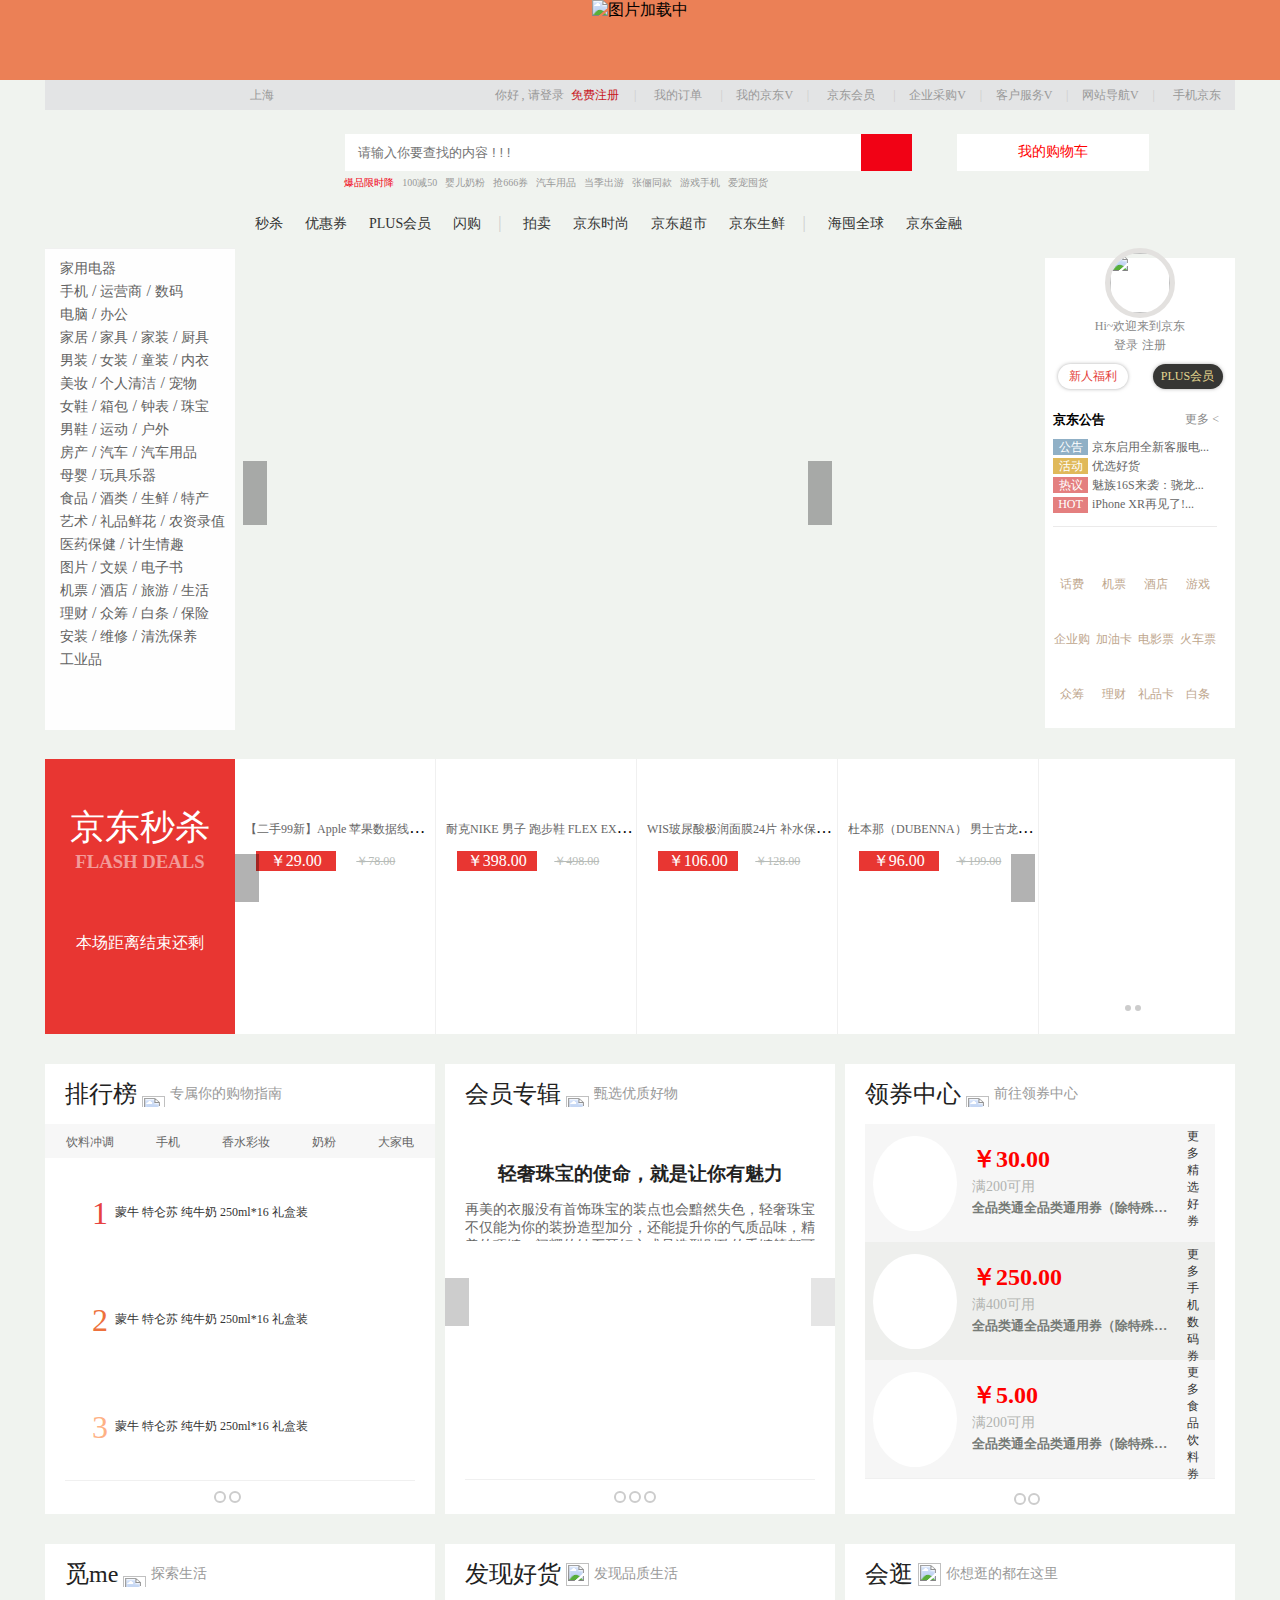
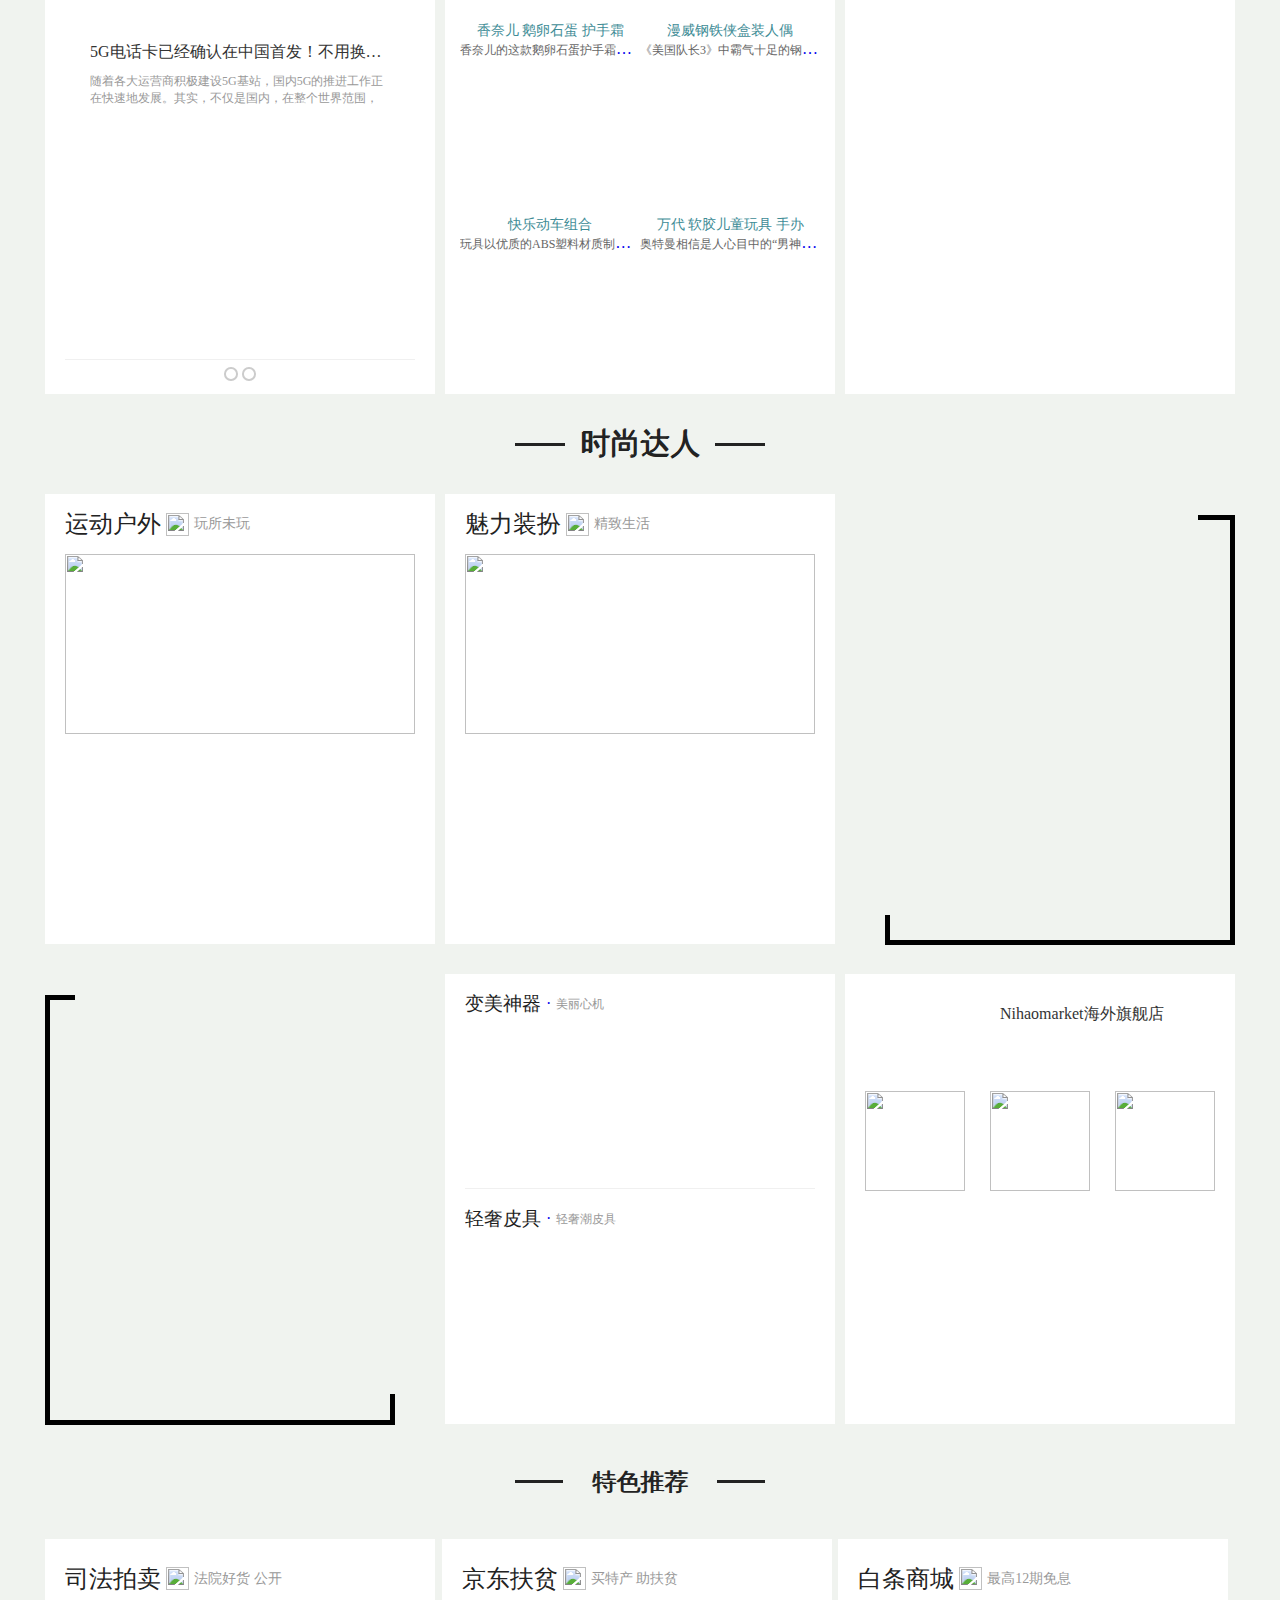
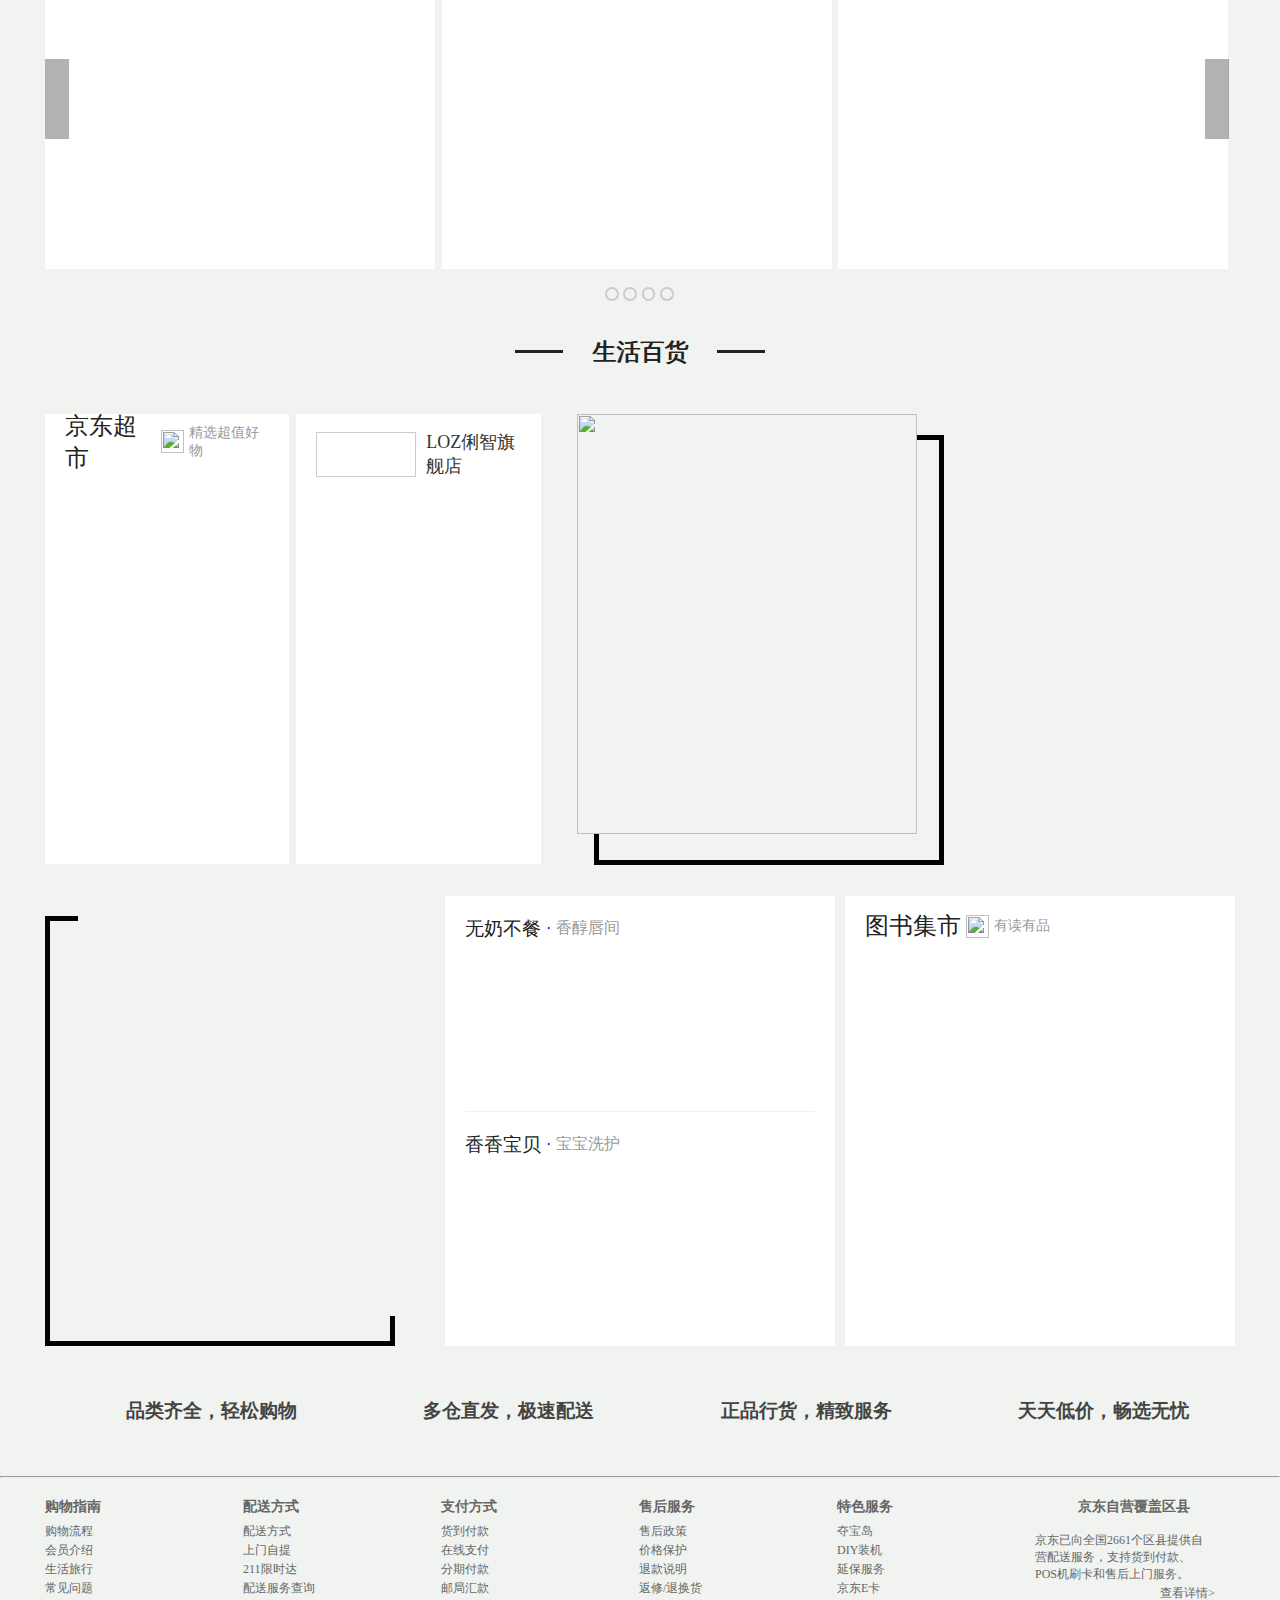
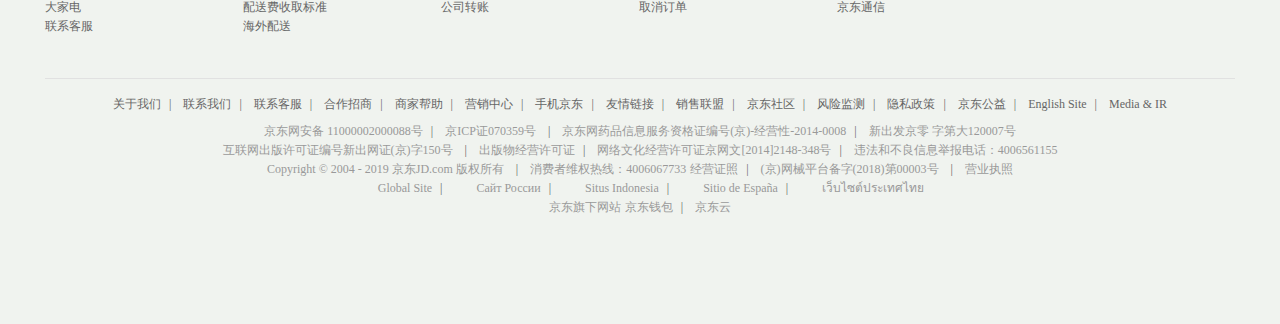
==== commit cdc68478: "京东登录后台写好" ====
--- a/index.html
+++ b/index.html
@@ -6,6 +6,7 @@
      <title>京东(JD.COM)-正品低价,品质保障,配送及时,轻松购物!</title>
      <link rel="stylesheet" href="css/jd.css">
 	 <link rel="stylesheet" href="css/index.css">
+	 <link rel="stylesheet" href="css/jdevent.css">
   </head>
   <body>
 <div class="mod_container" id="app">
@@ -20,23 +21,48 @@
             <ul class="fl">
               <li><a href="javascript:;">上海</a></li>
             </ul>
-                <ul class="fr">
-                    <li><a href="login.html">你好 , 请登录&nbsp;&nbsp;</a></li>
-                    <li><a href="register.html" style="color:#f10215">免费注册<span>|</span></a></li>
-                
-                    <li><a href="javascript:;">我的订单<span>|</span></a></li>
-            
-                    <li><a href="javascript:;">我的京东v<span>|</span></a></li>
-               
-                    <li><a href="javascript:;">京东会员<span>|</span></a></li>
-                 
-                    <li><a href="javascript:;">企业采购v<span>|</span></a></li>
-                 
-                    <li><a href="javascript:;">客户服务v<span>|</span></a></li>
-              
-                    <li><a href="javascript:;">网站导航v<span>|</span></a></li>
-                
-                    <li><a href="javascript:;">手机京东</a></li>
+				<ul class="fr">
+						<li><a href="login.html">你好 , 请登录&nbsp;&nbsp;</a></li>
+						<li><a href="register.html">免费注册</a></li>
+					 <li><span>|</span></li>
+					 <li><a href="javascript:;">我的订单</a></li>
+					 <li><span>|</span></li>
+					 <li><a href="javascript:;">我的京东V</a>
+					  <div dataEvent="my_jd">
+							<div dataEvent="my_jd-top">
+								 <div dataEvent="my_jd-top-left">
+										 <div> <a href="javascript:;">待处理订单</a></div>
+										 <div> <a href="javascript:;">返修退换货</a></div>
+										 <div> <a href="javascript:;">降价商品</a></div>
+								</div>
+								<div dataEvent="my_jd-top-right">
+										<div><a href="javascript:;">消息</a></div>
+										<div><a href="javascript:;">我的问答</a></div>
+										<div><a href="javascript:;">我的关注</a></div>
+							 </div>
+							</div>
+						   	<div dataEvent="my_jd-bottom">
+										<div dataEvent="my_jd-bottom-left">
+												<div> <a href="javascript:;">我的京豆</a></div>
+												<div> <a href="javascript:;">我的白条</a></div>
+									 </div>
+									 <div dataEvent="my_jd-bottom-right">
+											<div> <a href="javascript:;">我的优惠券</a></div>
+											<div> <a href="javascript:;">我的理财</a></div>
+									</div>
+								 </div>
+						</div>
+					</li>
+					 <li><span>|</span></li>
+					 <li><a href="javascript:;">京东会员</a></li>
+					 <li><span>|</span></li>
+					 <li><a href="javascript:;">企业采购V</a></li>
+					 <li><span>|</span></li>
+					 <li><a href="javascript:;">客户服务V</a></li>
+					 <li><span>|</span></li>
+					 <li><a href="javascript:;">网站导航V</a></li>
+					 <li><span>|</span></li>
+					 <li><a href="javascript:;">手机京东</a></li>
 					<li class="erweima">
 					   <div class="erweima-item">
 					   </div>
@@ -1086,6 +1112,6 @@
 	</div>
 	</div>
   </body>
-
+	<script src="js/jquery-3.3.1.min.js"></script>
   <script src="js/jd.js"></script>
 </html>--- a/css/jd.css
+++ b/css/jd.css
@@ -6,8 +6,14 @@
 /* <!--登录注册介绍导航栏-->*/
 #shortcut{width:100%;height:30px;position:relative;background-color:#e3e4e5;}
 #shortcut div.w ul.fl{position:absolute;margin-left:12.8rem;line-height:30px;font-size:12px}
+
 #shortcut div.w ul.fr{display:flex;position:absolute;left:28rem;line-height:30px;font-size:12px}
+#shortcut div.w ul.fr li a{display:inline-block;height:30px;width:78px;text-align:center;}
+#shortcut div.w ul.fr li:nth-child(2) a{width:48px;color:#c81623;}
+#shortcut div.w ul.fr li span{padding:0px 3px;color:#ccc;}
+#shortcut div.w ul.fr li:nth-child(3) span{padding-left:15px;}
 #shortcut div.w ul.fr a,#shortcut div.w ul.fl a{color:#999}
+
 #shortcut div.w ul.fr li a span{padding:0px 16px;color:#ccc}
 #shortcut div.w ul.fr li a:hover{color:#c81623}
 #shortcut div.w ul.fr li.erweima div.erweima-item{cursor:pointer;position:absolute;top:2rem;left:42.5rem;width:60px;height:60px;background:url("../img/top/mobile_qrcode.png")}
--- a/css/jdevent.css
+++ b/css/jdevent.css
@@ -0,0 +1,41 @@
+#shortcut div.w ul.fr li:nth-child(6) {
+  position: relative;
+  width: 100%;
+  height: 100%; }
+  #shortcut div.w ul.fr li:nth-child(6):hover {
+    background: #fff; }
+  #shortcut div.w ul.fr li:nth-child(6) [dataEvent='my_jd'] {
+    display: none;
+    position: absolute;
+    top: 30px;
+    left: 0px;
+    height: 10rem;
+    width: 18rem;
+    background: #fff;
+    z-index: 2; }
+    #shortcut div.w ul.fr li:nth-child(6) [dataEvent='my_jd'] [dataEvent='my_jd-top'] {
+      width: 100%;
+      height: 6rem;
+      border-bottom: 1px solid #f0f0f0;
+      box-sizing: border-box;
+      padding: 2px 13px; }
+      #shortcut div.w ul.fr li:nth-child(6) [dataEvent='my_jd'] [dataEvent='my_jd-top'] [dataEvent='my_jd-top-left'] {
+        float: left;
+        width: 120px; }
+      #shortcut div.w ul.fr li:nth-child(6) [dataEvent='my_jd'] [dataEvent='my_jd-top'] [dataEvent='my_jd-top-right'] {
+        float: left;
+        width: 130px; }
+        #shortcut div.w ul.fr li:nth-child(6) [dataEvent='my_jd'] [dataEvent='my_jd-top'] [dataEvent='my_jd-top-right'] div:first-child a {
+          display: inline;
+          margin-left: 15px; }
+    #shortcut div.w ul.fr li:nth-child(6) [dataEvent='my_jd'] [dataEvent='my_jd-bottom'] {
+      width: 100%;
+      height: 4rem;
+      box-sizing: border-box;
+      padding: 2px 10px; }
+      #shortcut div.w ul.fr li:nth-child(6) [dataEvent='my_jd'] [dataEvent='my_jd-bottom'] [dataEvent='my_jd-bottom-left'] {
+        float: left;
+        width: 120px; }
+      #shortcut div.w ul.fr li:nth-child(6) [dataEvent='my_jd'] [dataEvent='my_jd-bottom'] [dataEvent='my_jd-bottom-right'] {
+        float: left;
+        width: 120px; }
